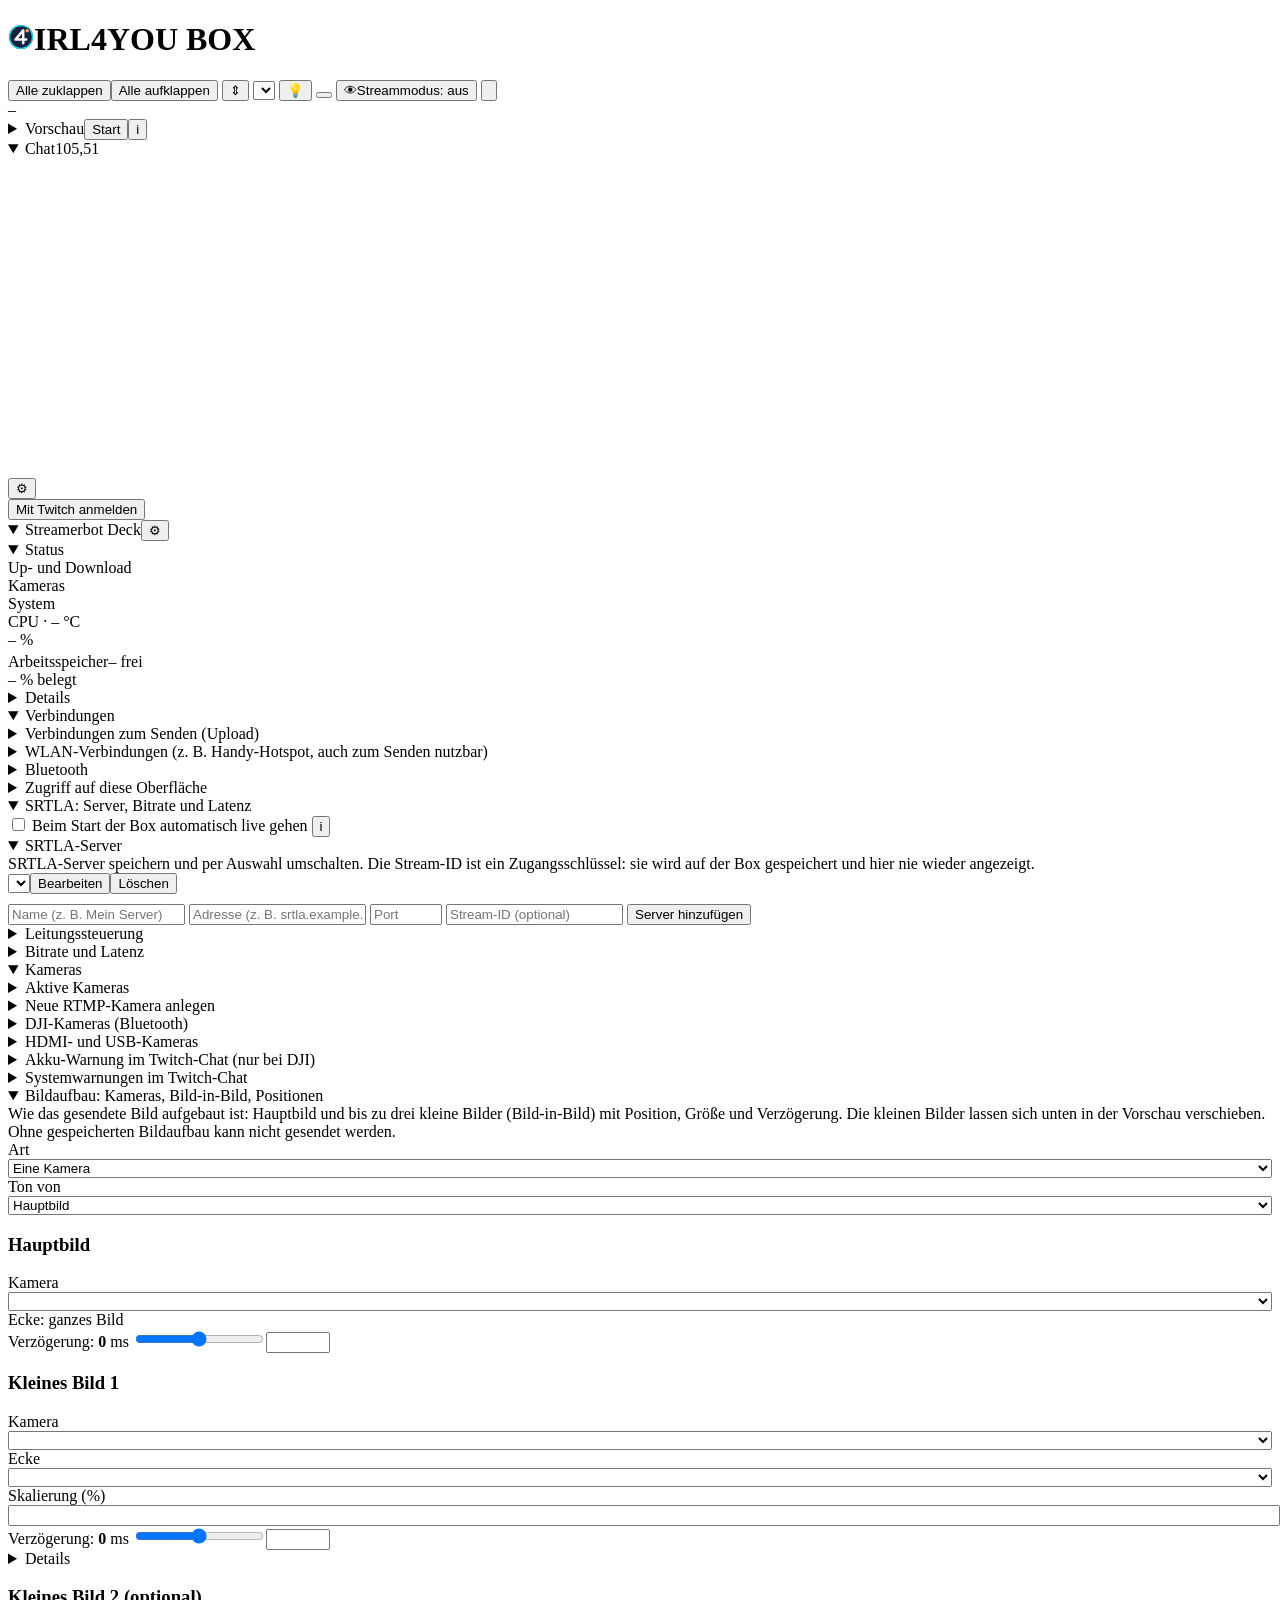
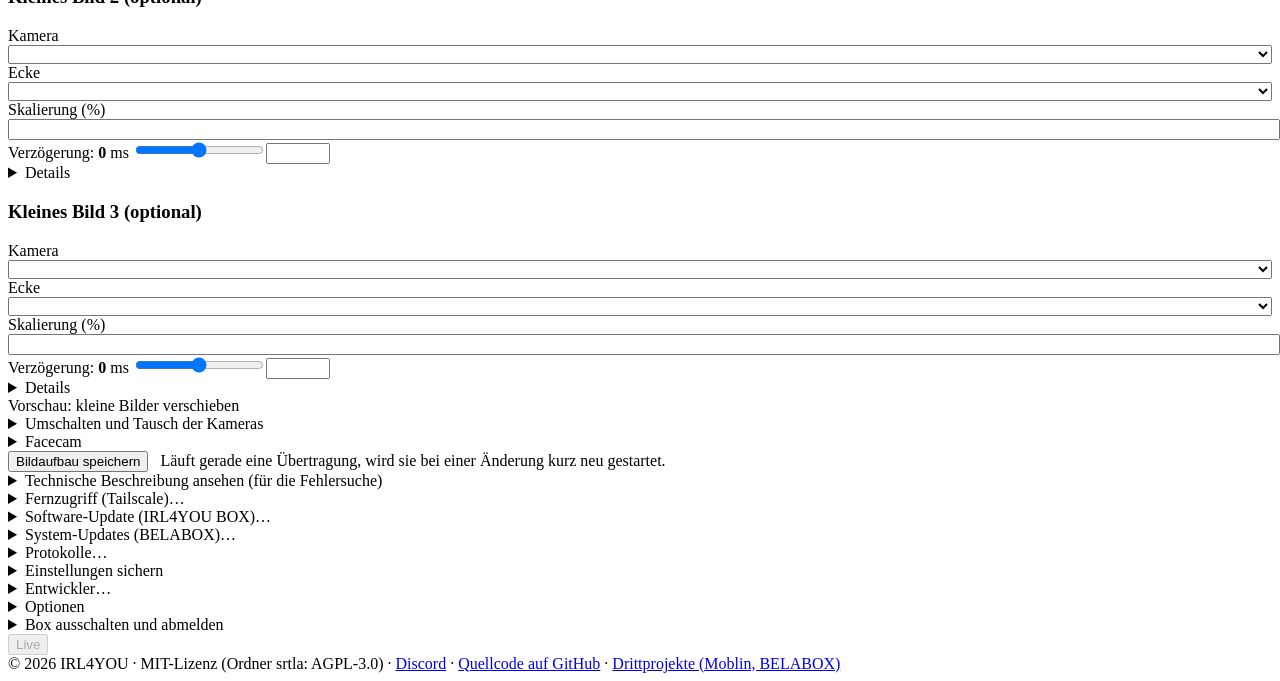
==== pipbox/web/index.html @ 5145de73 "0.1.23: Ausgabe bleibt bei Kameraausfall nicht stehen (Füllbild dauernd), Verpixeln per Chat und Mik" ====
<!doctype html>
<html lang="de">
<head>
<meta charset="utf-8">
<meta name="viewport" content="width=device-width, initial-scale=1">
<meta name="color-scheme" content="dark light">
<script src="/i18n.js"></script>
<script>try{var t=localStorage.getItem("pb_theme"),d=localStorage.getItem("pb_design"),e=document.documentElement;if(d==="klar"||d==="kompakt"||d==="kompakt-std"||d==="kontrast"||d==="cockpit"||d==="mischpult")e.setAttribute("data-design",d);else d="";if(t==="light"||t==="dark")e.setAttribute("data-theme",t);else if(d==="klar")e.setAttribute("data-theme","light")}catch(e){}</script>
<title>IRL4YOU BOX</title>
<link rel="stylesheet" href="/app.css?v=__V__">
<link rel="stylesheet" href="/chat.css">
</head>
<body>
<header><h1 class="hl" aria-label="IRL4YOU BOX"><span class="hlogo"><svg viewBox="0 0 1024 1024" width="26" height="26" aria-hidden="true" focusable="false"><defs><mask id="hl4m"><rect width="1024" height="1024" fill="#fff"/><circle cx="757" cy="267" r="102" fill="#000"/></mask></defs><circle cx="512" cy="512" r="472" fill="#12213c"/><circle cx="512" cy="512" r="448" fill="none" stroke="#1cdaf5" stroke-width="48" mask="url(#hl4m)"/><path d="M599 252 295 612H715M599 252V757" fill="none" stroke="#f8fafc" stroke-width="100" stroke-linecap="round" stroke-linejoin="round"/><circle cx="757" cy="267" r="72" fill="#ffa14f"/></svg></span><span class="htxt">IRL4YOU BOX</span></h1><span class="hdr"><span id="hdr_sig"></span><button type="button" id="hdr_upd" class="updbtn" hidden aria-label="Neue Version verfügbar, zum Software-Update" title="Neue Version verfügbar"><span class="dot wait"></span><span class="u1">Update </span>Oberfläche</button><button type="button" id="hdr_sys" class="updbtn" hidden aria-label="Systemupdates verfügbar, zu den Systemupdates" title="Systemupdates verfügbar"><span class="dot wait"></span><span class="u1">Update </span>System</button>
  <span class="foldd"><button type="button" class="sec small" id="fold_all">Alle zuklappen</button><button type="button" class="sec small" id="unfold_all">Alle aufklappen</button></span>
  <button type="button" class="sec small foldm" id="fold_toggle" title="Alle Karten zu- oder aufklappen" aria-label="Alle Karten zu- oder aufklappen">⇕</button> <select id="lang_sel" data-lang translate="no" class="sec small" aria-label="Language" title="Language"></select> <button type="button" class="sec small" id="pb_awake" aria-pressed="false" title="Bildschirm anlassen" aria-label="Bildschirm anlassen">💡</button> <button type="button" class="sec small" id="theme_btn" aria-label="Hell oder dunkel" title="Hell oder dunkel"></button> <button type="button" class="sec small" id="sm_btn" title="Streammodus: blendet Adressen, Namen und Protokolle aus, z. B. wenn der Bildschirm gefilmt wird" aria-label="Streammodus"><span class="smic">👁</span><span class="smtx">Streammodus: aus</span></button> <button type="button" id="hdr_live" class="livebtn" hidden aria-label="Sendung starten oder beenden">Live</button><button type="button" id="hdr_more" class="sec small" aria-expanded="false" aria-label="Weitere Knöpfe ein- oder ausklappen" title="Weitere Knöpfe ein- oder ausklappen"><svg viewBox="0 0 24 24" aria-hidden="true"><path d="M15 6l-6 6 6 6"/></svg></button></span></header>
<main>
    <section class="card wide" id="livecard" aria-label="Live">
    <div id="livebox">
      <div class="row liverow" style="justify-content:flex-start"><span class="big" id="livestate">–</span><span id="liveup" class="liveup" hidden title="Gesamter Upload über die gewählten Netze"></span><span id="liveserver" class="muted livesrv"></span><span id="livetemp" class="livetemp" hidden title="Temperatur der Box (Prozessor)"></span><button type="button" id="ampel" class="ampel" hidden aria-expanded="false" aria-controls="ampel_txt"><span class="ampeldot"></span><span id="ampel_lbl"></span></button></div>
      <div id="ampel_txt" class="ph ampeltxt" role="status" hidden></div>
      <div id="swapbar" hidden><div class="sech" style="margin:12px 0 6px">Hauptbild</div><div class="seg" id="swapbtns" role="group" aria-label="Hauptbild wählen"></div>
</div>
      <div id="livewhy" class="ph"></div>
      <div id="livehint" class="pending" hidden><span>Live geht erst, wenn der Bildaufbau fertig ist: Hauptkamera wählen und „Bildaufbau speichern“.</span><button type="button" id="live_topipe" class="warnbtn">Zum Bildaufbau</button></div>
      <div id="srvhint" class="pending" hidden><span>Live geht erst, wenn ein SRTLA-Server eingetragen ist: Server hinzufügen und auswählen.</span><button type="button" id="live_tosrv" class="warnbtn">Zum SRTLA-Server</button></div>
      <div id="nethint" class="pending" hidden><span>Zwei Verbindungen nutzen denselben Adressbereich bei verschiedenen Geräten (zum Beispiel zwei Modems oder Hotspots mit 192.168.8.x): Das führt zu Adresskonflikten, und Kameras können ausfallen. Bitte eine davon trennen:</span> <b id="nethint_cards"></b></div>
      <div id="livepending" class="pending" hidden><span id="livepending_t"></span> <button type="button" id="live_restart" class="warnbtn">Stream neu starten</button><button type="button" id="live_ignore" class="sec">Später</button></div>
      <div id="liveerr" class="err"></div>
      <div id="livehealth" class="livehealth"></div>
    </div>
  </section>

  <details class="card wide" id="c_prev"><summary><span class="sumh">Vorschau</span><span class="prevctl"><button type="button" id="prev_set" class="sec small prevset" hidden aria-label="Einstellung zeigen" aria-expanded="false">⚙</button><button type="button" id="prev_btn" class="sec small">Start</button><button type="button" class="helpbtn" id="prev_help_btn" aria-label="Erklärung zeigen" aria-expanded="false">i</button></span></summary>
    <div id="prev_help" class="ph" hidden>Zeigt das fertig gemischte Bild so, wie es gerade gesendet wird, in kleiner Auflösung: also auch, wohin die Kameras gerade zeigen und wie die Bilder angeordnet sind. Es sind 30 Bilder pro Sekunde in 640 × 360 als Video, rund 1,7 Mbit/s zum Browser, über das Netz, in dem er angemeldet ist. Die Vorschau endet nach 10 Minuten, beim Zuklappen der Karte, beim Schließen der Seite und wenn die Sendung endet. Sie kostet die Box etwa die Hälfte eines der vier kleinen Prozessorkerne, solange sie läuft; die Sendung selbst bleibt unberührt. Mit dem Häkchen darunter entfällt die Grenze von 10 Minuten: Die Vorschau startet dann in diesem Browser von selbst wieder, sobald die Seite sichtbar ist und die Box sendet.</div>
    <label class="prevkeep"><input type="checkbox" id="prev_always"> Mir ist bewusst, dass die Vorschau Rechenleistung kostet. Ich möchte sie in diesem Browser dauerhaft eingeschaltet lassen.</label>
    <div id="pa_box">
      <div class="autolbl" id="pa_lbl"><label class="chk" id="pa_row"><input type="checkbox" id="pa_ext"> Vorschau auch von außen erlauben (verbraucht Upload)</label> <button type="button" class="helpbtn" id="pa_help_btn" aria-label="Erklärung zeigen" aria-expanded="false">i</button></div>
      <div class="ph" id="pa_help" hidden>Jede Vorschau braucht rund 1,7 Mbit/s Upload, den die Sendung braucht. Von außen (Tailscale, öffentlicher Link) ist die Vorschau deshalb aus. Mit dem Haken geht sie von außen nur klein (320 Pixel, 10 Bilder pro Sekunde, etwa 0,3 Mbit/s) und für einen Zuschauer zugleich. Im Heimnetz und im WLAN der Box bleibt alles wie es ist.</div>
      <div id="pa_err" class="err"></div>
    </div>
    <div id="prev_msg" class="ph" role="status"></div>
    <div class="actions" style="margin:6px 0 0"><button type="button" id="prev_live" class="livebtn" hidden>Live gehen</button></div>
    <div id="prev_box" hidden><video id="prev_vid" muted playsinline autoplay hidden aria-label="Vorschau des Sendebilds"></video><img id="prev_img" alt="Vorschau des Sendebilds" hidden></div>
  </details>

  <details class="card wide" id="c_chat" open><summary><span class="sumh">Chat</span><span id="net_sig" class="sig" role="img" aria-label="Verbindung: keine Messung" title="Verbindung: keine Messung"><i class="sigdot"></i><span class="sgs" aria-hidden="true"><span id="sg_max">10</span><span id="sg_mid">5,5</span><span id="sg_min">1</span></span><svg viewBox="0 0 80 20" preserveAspectRatio="none" aria-hidden="true"><path class="sg" d="M0 1H80M0 10H80M0 19H80"></path><polyline id="net_line" points=""></polyline></svg><span id="sg_val" class="sgv"></span></span><span id="cam_dots" class="camdots" role="img"></span><button type="button" id="chat_opt" class="sec small chatoptbtn" aria-expanded="false" title="Konto und Ansicht des Chats" aria-label="Konto und Ansicht des Chats">⚙</button></summary>
    <div class="twacc twch" id="tw_chrow" hidden><label class="muted" for="tw_ch_in">Kanal (Konto, auf dem gestreamt wird)</label><input id="tw_ch_in" maxlength="25" autocomplete="off" autocapitalize="off" spellcheck="false"><button type="button" id="tw_ch_save" class="sec small">Speichern</button><span id="tw_ch_t" class="muted"></span></div>
    <div class="twacc" id="tw_accrow"><span id="tw_acc_t" class="muted"></span><button type="button" id="tw_acc_go" class="sec small">Mit Twitch anmelden</button><button type="button" id="tw_acc_asmod" class="sec small" hidden>Als Moderator anmelden</button><button type="button" id="tw_acc_owner" class="sec small" hidden>Ich bin der Streamer</button></div>
    <div id="chat_optbox" class="chatopts" hidden>
      <div class="accrow twch" id="tw_chrow2"><label class="muted" for="tw_ch2_in">Kanal (Konto, auf dem gestreamt wird)</label><input id="tw_ch2_in" maxlength="25" autocomplete="off" autocapitalize="off" spellcheck="false"><button type="button" id="tw_ch2_save" class="sec small">Speichern</button></div>
      <div class="accrow" id="tw_accpanel" hidden><span id="tw_acc_t2" class="muted" translate="no"></span><span id="tw_acc_ev_on" class="muted" hidden>Ereignisse an</span><button type="button" id="tw_acc_mod" class="sec small" hidden>Moderation einschalten</button><button type="button" id="tw_acc_modoff" class="sec small" hidden>Moderation ausschalten</button><button type="button" id="tw_acc_ev" class="sec small" hidden>Ereignisse einschalten</button><button type="button" id="tw_acc_out" class="sec small">Abmelden</button></div>
      <label><input type="checkbox" data-opt="ts" checked> Uhrzeit</label>
      <label><input type="checkbox" data-opt="badge" checked> Abzeichen</label>
      <label><input type="checkbox" data-opt="emote" checked> Emotes als Bild</label>
      <label><input type="checkbox" data-opt="line" checked> Trennlinien</label>
      <label><input type="checkbox" data-opt="sig"> Signal bei Ereignissen</label>
      <label>Schrift <select data-opt="size"><option value="s">klein</option><option value="m" selected>normal</option><option value="l">groß</option></select></label>
    </div>
    <div id="tw_acc_code" class="twcode" hidden>
      <div id="tw_qr"></div>
      <div class="twcode_txt"><div class="twcode_big" id="tw_code" translate="no"></div><a id="tw_link" href="#" target="_blank" rel="noopener">twitch.tv/activate</a>
        <div><button type="button" id="tw_acc_cancel" class="sec small">Abbrechen</button></div></div>
    </div>
    <div id="chat_msg" class="muted" hidden></div>
    <div class="chatwrap"><div id="chat_box" class="chatbox" role="log" aria-live="polite" tabindex="0"></div><button type="button" id="chat_evchip" class="evchip" hidden>Neues Ereignis ↓</button></div>
    <form id="chat_form" class="chatform" hidden autocomplete="off"><input id="chat_in" maxlength="450" placeholder="Nachricht schreiben" aria-label="Nachricht schreiben"><button type="submit" id="chat_send">Senden</button></form>
    <div id="chat_err" class="err"></div>
    <div id="chat_toast" class="chattoast" role="status" hidden><span id="chat_toast_t"></span> <button type="button" id="chat_undo" class="sec small" hidden>Rückgängig</button></div>
  </details>

  <details class="card wide" id="c_deck" open><summary><span class="sumh">Streamerbot Deck</span><button type="button" id="deck_opt" class="sec small chatoptbtn" aria-expanded="false" title="Adresse des Decks" aria-label="Adresse des Decks">⚙</button></summary> <div id="deck_optbox" class="chatopts" hidden> <div class="accrow"><label class="muted" for="deck_in">Adresse des Streamer.bot-Decks</label><input id="deck_in" type="url" maxlength="500" autocomplete="off" autocapitalize="off" spellcheck="false" placeholder="https://streamer.bot/decks/…" style="max-width:none;flex:1 1 260px"></div> <div class="accrow"><label class="muted" for="deck_w">Größe für Desktop und Tablet in Pixel (Breite × Höhe)</label><input id="deck_w" type="number" inputmode="numeric" min="200" max="4000" step="10" style="max-width:90px"> × <input id="deck_h" type="number" inputmode="numeric" min="320" max="4000" step="10" style="max-width:90px"></div> <div class="accrow"><label class="muted" for="deck_mw">Größe für Mobil in Pixel (Breite × Höhe)</label><input id="deck_mw" type="number" inputmode="numeric" min="200" max="4000" step="10" style="max-width:90px"> × <input id="deck_mh" type="number" inputmode="numeric" min="320" max="4000" step="10" style="max-width:90px"><button type="button" id="deck_save" class="sec small">Speichern</button></div> <div class="muted">Adresse und Größen sind auf der Box gespeichert und gelten für alle Geräte. Das Deck wird in der Größe der jeweiligen Ansicht gezeigt und auf schmalen Bildschirmen passend verkleinert. Die Höhe muss für das Auswahlfeld der Seiten reichen (mindestens 320). Leere Adresse speichern entfernt das Deck.</div> </div> <div id="deck_msg" class="muted" hidden></div> <div id="deck_wrap" class="chatwrap deckwrap"></div> </details>

  <details class="card wide" id="c_status" open><summary><span class="sumh">Status</span></summary>
    <div id="alerts"></div>
    <div class="statgrid">
      <div class="statbox"><div class="sech">Up- und Download</div><div id="net"></div></div>
      <div class="statbox"><div id="camlights"><div class="sech">Kameras</div></div></div>
      <div class="statbox"><div class="sech">System</div>
    <div class="row" style="padding-bottom:0"><span class="muted">CPU</span><span class="muted"><span id="cpumax"></span> · <span id="temp">–</span> °C</span></div>
    <div class="row" style="padding-top:0"><span class="big"><span id="cpu">–</span><span class="unit"> %</span></span></div>
    <div class="bar"><i id="cpubar" style="width:0"></i></div>
    <div class="muted" id="fanline" hidden title="Ansteuerung des Lüfters, keine gemessene Drehzahl (die Box hat keinen Drehzahlanschluss am Lüfter)">Lüfter: <span id="fan">–</span> % (Ansteuerung)</div>
    <div class="row" style="margin-top:4px;padding-bottom:0"><span class="muted">Arbeitsspeicher</span><span class="muted"><span id="memfree">–</span> frei</span></div>
    <div class="row" style="padding-top:0"><span class="big"><span id="mem">–</span><span class="unit"> % belegt</span></span></div>
    <div class="bar"><i id="membar" style="width:0"></i></div>
  </div>
    </div>
    <details class="dsec" id="statdet"><summary>Details</summary>
      <div class="statgrid">
        <div class="statbox"><div class="sech">Senden</div><div id="det_send"></div></div>
        <div class="statbox"><div class="sech">Prozessor</div><div id="det_cpu"></div></div>
        <div class="statbox"><div class="sech">Temperaturen</div><div id="det_temp"></div></div>
        <div class="statbox"><div class="sech">Speicherplatz</div><div id="det_disk"></div></div>
      </div>
    </details>
  </details>

  <details class="card wide" id="netcard" open><summary><span class="sumh">Verbindungen</span></summary>
    <details class="subsec" id="net_up"><summary>Verbindungen zum Senden (Upload)</summary>
    <div class="ph" style="margin-top:0">Die Box sendet gleichzeitig über alle Netze mit Häkchen (Bonding). Das Häkchen wird sofort gespeichert und wirkt auch während der Sendung nach wenigen Sekunden. Das Kameranetz darf mitgenutzt werden.</div>
    <div id="b_ups"></div>
<div id="neterr" class="err"></div>
    <div id="upinfo" class="ph"></div>
    </details>
    <details class="subsec" id="net_wifi"><summary>WLAN-Verbindungen (z. B. Handy-Hotspot, auch zum Senden nutzbar)</summary><div class="sens"><div id="wificard">
    <div class="ph" style="margin-top:0">Verbindet die Box mit einem WLAN, zum Beispiel dem Hotspot eines Handys. Danach in der Zeile der WLAN-Karte „Zum Senden verwenden“ ankreuzen (wird sofort gespeichert). Das Passwort wird nur an das Netzwerk-Programm der Box übergeben und nicht gespeichert.</div>
    <div id="wifidev"></div>
    <div id="hsmsg" class="ph" style="margin:6px 0" role="status"></div>
    <div class="wform">
      <label class="muted">WLAN-Karte<select id="w_if"></select></label>
      <label class="muted">Netzname (SSID)<input id="w_ssid" maxlength="32" autocomplete="off"></label>
      <label class="muted">Passwort<input id="w_pw" type="password" maxlength="64" autocomplete="new-password" placeholder="leer bei offenem Netz"></label>
    </div>
    <label class="muted" style="display:block;margin:8px 0"><input type="checkbox" id="w_hidden"> verstecktes Netz (Name wird nicht ausgesendet)</label>
    <div class="actions"><button id="w_scan" type="button" class="sec">Netze suchen</button> <button id="w_connect" type="button">Verbinden</button> <button id="w_disc" type="button" class="sec">Trennen</button></div>
    <div id="wifidriver" class="ph" style="margin:8px 0" role="status"></div>
    <div id="wifimsg" class="ph" style="margin:8px 0" role="status"></div>
    <div id="wifinets" class="ph"></div>
    <div id="wifisaved" class="ph"></div>
  </div></div>
    </details>
    <details class="subsec" id="net_bt"><summary>Bluetooth</summary>
    <div class="ph" style="margin-top:0">Die Bluetooth-Sticks dieser Box. Steht ein Stick als nicht nutzbar da, fehlt ihm der Treiber oder er wird nicht unterstützt.</div>
    <div id="btcard"><div class="ph">Wird geladen …</div></div>
    <div id="btdrvprog" class="prog" hidden><div class="bar"><i></i></div><div class="progline"><span><b class="progpct"></b> <span class="progtxt"></span></span><span class="progel muted"></span></div></div>
    <div id="btdrvmsg" class="ph" role="status"></div>
    <div class="actions"><button id="btdrv_go" type="button" disabled>Treiber jetzt einrichten</button></div>
    <div class="ph" data-hlp>Baut und lädt den Bluetooth-Treiber für Sticks, die der Kernel nicht kennt (zum Beispiel TP-Link UB500 oder UGREEN BT6.0). Das dauert einige Minuten, Bluetooth fehlt dabei kurz. Während einer Übertragung wartet die Box damit bis zum Ende. Auf der ROCK 5B Plus richtet der Knopf außerdem den Bluetooth-Chip des Boards ein, wenn er noch nicht läuft.</div>
    <div class="sech">Handyverbindungen</div>
    <div class="ph" data-hlp>Zeigt den Akkustand gekoppelter Handys. Die Box fragt alle 10 Minuten kurz nach und trennt danach wieder, es gibt keine Dauerverbindung. Android meldet den Akku in Schritten von 20 %, ein iPhone in Schritten von etwa 10 %. Das Handy muss in der Nähe sein und Bluetooth an haben.</div>
    <div id="phonecard"></div>
    <div class="actions"><button id="ph_pair" type="button">Handy koppeln</button></div>
    <div id="ph_msg" class="ph"></div>
    <div class="sech">Controller</div>
    <div class="ph" data-hlp>Bluetooth-Controller mit Tasten, zum Beispiel ein Mini-Tastenfeld oder ein Gamepad. Controller einschalten, in den Kopplungsmodus bringen, nah an die Box legen und suchen. Funktionen für die Tasten folgen später.</div>
    <div id="ctrlcard"></div>
    <div class="actions"><button id="ct_scan" type="button">Nach Controllern suchen</button> <label class="chk"><input type="checkbox" id="ct_all"> Alle Geräte zeigen</label></div>
    <div id="ctrlfound"></div>
    <div id="ct_msg" class="ph"></div>
    </details>
    <details class="subsec" id="net_ua"><summary>Zugriff auf diese Oberfläche</summary>
    <label class="chk"><input type="checkbox" id="ua_block"> Über fremde WLANs sperren</label>
    <div class="ph" data-hlp>Die Oberfläche ist unverschlüsselt (HTTP). In einem WLAN, in dem die Box nur Gast ist (Hotel, Handy-Hotspot, fremdes Netz), kann dort jeder mitlesen. Ist der Schalter an, antwortet die Box in solchen WLANs nicht. Erreichbar bleiben Ethernet, der Hotspot der Box, USB und Tailscale (HTTPS). Wer sich aussperrt, schaltet den Schalter über Ethernet oder Tailscale wieder aus.</div>
    <div id="ua_info" class="ph"></div>
    <div id="ua_err" class="err"></div>
    </details>
  </details>

  <details class="card wide" id="srtlacard" open><summary><span class="sumh">SRTLA: Server, Bitrate und Latenz</span><span class="lockhint" id="srtlalock" hidden> · Streammodus ist an</span></summary>
    <div class="autolbl"><label><input type="checkbox" id="auto_on"> Beim Start der Box automatisch live gehen</label> <button type="button" class="helpbtn" id="auto_help_btn" aria-label="Erklärung zeigen" aria-expanded="false">i</button></div>
    <div id="auto_help" class="ph" hidden>Gilt nur nach dem Hochfahren der Box, einmal pro Start: Sobald eine Kamera sendet (die Box wartet bis zu 10 Minuten darauf), geht sie von selbst live. „Live beenden“ bricht die Automatik für diesen Start ab. Verbraucht Mobilfunkdaten.</div>
    <div id="autostatus" class="ph" hidden></div>
    <details class="subsec" id="srt_srv" open><summary>SRTLA-Server</summary>
    <div class="ph" style="margin-top:0">SRTLA-Server speichern und per Auswahl umschalten. Die Stream-ID ist ein Zugangsschlüssel: sie wird auf der Box gespeichert und hier nie wieder angezeigt.</div>
    <div class="srvrow"><select id="srv_sel"></select><button id="srv_edit" type="button" class="sec">Bearbeiten</button><button id="srv_del" type="button" class="sec">Löschen</button></div>
    <form id="srvform" class="add" style="margin-top:10px">
      <input id="s_name" placeholder="Name (z. B. Mein Server)" maxlength="40" required>
      <input id="s_host" placeholder="Adresse (z. B. srtla.example.de)" maxlength="253" required autocomplete="off">
      <input id="s_port" placeholder="Port" type="number" min="1" max="65535" required>
      <span class="sidrow"><input id="s_sid" type="password" placeholder="Stream-ID (optional)" maxlength="512" autocomplete="new-password"><button type="button" id="s_sid_show" class="sec" hidden>Anzeigen</button></span>
      <button type="submit" id="srv_save">Server hinzufügen</button>
      <button type="button" id="srv_cancel" class="sec" hidden>Abbrechen</button>
    </form>
    </details>
    <details class="subsec" id="srt_lines"><summary>Leitungssteuerung</summary>
      <div class="sech" style="margin-top:6px">Verteilung der Netze</div>
      <label class="muted" style="display:block">Verteilung auf die Netze
        <select id="b_spread" style="width:100%;max-width:560px;margin-top:4px"><option value="best">Beste Leitung bevorzugen, andere als Reserve (empfohlen, stabiler)</option><option value="all">Alle Leitungen gleichzeitig nutzen (auch langsamere)</option></select></label>
      <div class="actions"><button id="b_save_spread" type="button">Verteilung speichern</button></div>
    </details>
    <details class="subsec" id="srt_rate"><summary>Bitrate und Latenz</summary>
      <div class="add" style="margin-top:6px">
        <label class="muted">Mindestbitrate (kbit/s)<input id="b_min" type="number" min="100" max="19999" step="50" style="width:100%"></label>
        <label class="muted">Höchstbitrate (kbit/s)<input id="b_max" type="number" min="200" max="20000" step="100" style="width:100%"></label>
        <label class="muted">Latenz (ms)<input id="b_lat" type="number" min="100" max="10000" step="100" style="width:100%"></label>
      </div>
      <div class="actions"><button id="b_save" type="button">Bitrate und Latenz speichern</button></div>
    </details>
<div id="srtlaerr" class="err"></div>
    <div id="srtlainfo" class="ph"></div>
  </details>

  <details class="card wide" id="c_cams" open><summary><span class="sumh">Kameras</span></summary>
    <details class="subsec" id="rtmp_sec"><summary>Aktive Kameras</summary>
    <div id="cams"></div>
    <div class="ph" data-hlp>Die Kamera sendet an die angezeigte RTMP-Adresse. Die Adresse gilt für die Verbindung der Kamera: je Kamera hier in der Zeile wählbar (DJI-Kameras in ihrer eigenen Karte), sonst für die Hauptverbindung, die Sie darunter bei „Hauptverbindung“ gewählt haben.</div>
    <div class="sech">Hauptverbindung</div>
    <div class="ph" style="margin-top:0">Gilt für die angezeigte RTMP-Adresse jeder Kamera ohne eigene Verbindung (Handy, Drohne, DJI-Kamera und so weiter). Eine andere Verbindung wählt man je Kamera in der Liste „Aktive Kameras“ oben; jede DJI-Kamera wählt sie unten in ihrer eigenen Karte.</div>
    <div class="add" style="margin-bottom:6px"><select id="netsel"></select></div>
    <div id="netinfo" class="ph"></div>
    </details>
    <details class="subsec" id="rtmp_new"><summary>Neue RTMP-Kamera anlegen</summary>
    <form id="addcam" class="add">
      <input id="f_name" placeholder="Name, z. B. Hauptkamera" maxlength="40" required>
      <input id="f_key" placeholder="Schlüssel (leer = automatisch)" maxlength="32">
      <button type="submit">Kamera hinzufügen</button>
    </form>
    <div class="qrline" id="qrnew"><select id="qrn_app" aria-label="App"></select> <button type="button" class="sec" id="qrn_go" style="padding:2px 8px;font-size:12px">QR-Code erzeugen</button> <button type="button" class="helpbtn" id="qrn_help" aria-label="Erklärung zeigen" aria-expanded="false">i</button></div>
    <div class="ph" id="qrn_help_txt" hidden>IRL Pro und Moblin: den Code mit der Kamera-App des Handys scannen und den Link öffnen. GoPro: zuerst den Hotspot der Box einrichten und die GoPro damit verbinden (GoPro-App), dann bei Labs-Firmware die Codes 1, 2, 3 nacheinander vor die Kamera halten. Das Handy oder die GoPro muss die Box erreichen. Der Code enthält den Kamera-Schlüssel.</div>
    <div id="qrn_out"></div>
    <div id="formerr" class="err"></div>
    </details>
    <details class="subsec" id="dji_sec"><summary>DJI-Kameras (Bluetooth)</summary><div id="djicard">
    <div id="djinote" class="muted"></div>
    <div id="djiadapt" class="ph"></div>
    <div id="djicams"></div>
    <div class="actions"><button id="d_scan" type="button">Nach DJI-Kameras suchen</button><span id="djiscanning" class="muted" hidden></span></div>
    <div id="djiscan"></div>
    <div class="ph" data-hlp>Kamera einschalten und wach halten, Kopplung an der Kamera bestätigen. Sie tritt dem gewählten WLAN bei und streamt zu dieser Box. Unterstützt: Osmo Action 3, 4, 5 Pro, 6 und Osmo Pocket 3, 4 und 4 Pro. Welche Kamera Hauptbild oder Bild-in-Bild ist, wählen Sie in der Karte „Bildaufbau“.</div>
    <div id="djierr" class="err"></div>
  </div>
  </details>
  <details class="subsec" id="hdmi_sec"><summary>HDMI- und USB-Kameras</summary><div id="hdmicard">
    <details class="dcam" id="hdmi_cam" open>
      <summary><span class="dname" id="hdmi_name">HDMI-Eingang</span><span class="dright"><span class="dstate" id="hdmi_state"></span></span></summary>
      <div class="dbody">
        <label class="f">Quelle<select id="hdmi_source"><option value="hdmi">HDMI-Eingang</option><option value="usb">USB-Webcam</option></select></label>
        <div class="dsub muted" id="hdmi_signal"></div>
        <label class="chk"><input type="checkbox" id="hdmi_on"> Als Kamera senden</label>
        <details class="dsec" id="hdmi_vsec"><summary>Bild und Ton <span class="muted" id="hdmi_vsum"></span></summary>
          <div class="dgrid">
            <label class="f">Bildrate<select id="hdmi_fps"><option value="30">30 fps</option><option value="25">25 fps</option></select></label>
            <label class="f">Bitrate (Mbit/s)<input id="hdmi_br" type="number" min="1" max="20" step="0.5"></label>
            <label class="f">Ton<select id="hdmi_audio"><option value="hdmi">HDMI-Ton</option><option value="none">ohne Ton</option></select></label>
            <label class="f" id="hdmi_fmtrow">Bildformat<select id="hdmi_fmt"><option value="auto">Automatisch (MJPEG zuerst)</option><option value="mjpeg">MJPEG (die Box kodiert mit der Bitrate neu)</option><option value="h264">H.264 (Strom der Kamera)</option></select></label>
          </div>
          <div class="actions"><button id="hdmi_save" type="button">Speichern</button></div>
        </details>
        <div id="hdmi_err" class="err"></div>
      </div>
    </details>
    <div class="ph" data-hlp>Das Bild wird in der Box zu einer normalen Kamera („HDMI“ oder „USB-Kamera“) und steht dann in „Bildaufbau“ wie alle anderen. USB-Webcam: eine Kamera, die sich als Webcam (UVC) meldet, zum Beispiel eine Action-Kamera im Webcam-Modus; die Box probiert die Bildformate selbst durch. Ungeprüft mit echter Hardware.</div>
  </div>
  </details>
  <details class="subsec" id="tw_sec"><summary>Akku-Warnung im Twitch-Chat (nur bei DJI) <span class="muted" id="tw_sum"></span></summary>
    <label class="chk"><input type="checkbox" id="tw_on"> Einschalten</label> <span class="muted" id="tw_acc2"></span>
    <div class="twbot" id="twb_row"><span class="muted" id="twb_t"></span><button type="button" id="twb_go" class="sec small">Bot-Konto anmelden</button><button type="button" id="twb_cancel" class="sec small" hidden>Abbrechen</button><button type="button" id="twb_out" class="sec small" hidden>Bot abmelden</button></div>
    <div id="twb_code" class="twcode" hidden><div class="twcode_txt"><div class="twcode_big" id="twb_big" translate="no"></div><a id="twb_link" href="#" target="_blank" rel="noopener">twitch.tv/activate</a></div></div>
    <div class="ph" data-hlp>Ein zweites Twitch-Konto (Bot) schreibt die Meldung, wenn du es anmeldest. Ohne Bot schreibt dein Hauptkonto. Beim Anmelden bei Twitch das Bot-Konto wählen, am besten in einem privaten Browserfenster. Ist der Chat nur für Follower oder Abonnenten, muss der Bot Moderator oder VIP sein.</div>
    <div id="tw_adv_box">
    <div class="twgrid">
      <label class="f sens">Kanal (Konto, auf dem gestreamt wird)<input id="tw_channel" maxlength="25" autocomplete="off" autocapitalize="off" spellcheck="false"></label>
      <label class="f sens" id="tw_login_l">Bot-Konto (Name)<input id="tw_login" maxlength="25" autocomplete="off" autocapitalize="off" spellcheck="false"></label>
      <label class="f" id="tw_token_l">Token des Bot-Kontos<input id="tw_token" type="password" maxlength="120" autocomplete="new-password"></label>
    </div>
    <div class="ph" data-hlp id="tw_manual_hint">Token mit dem Recht „chat:edit“, wie bei NOALBS. Er muss zum Bot-Konto gehören. Einfacher: im Bereich „Chat“ mit Twitch anmelden.</div>
    </div>
    <div class="twrow">
      <label class="f">Warnen bei (%)<input id="tw_thr" type="number" min="1" max="50" step="1"></label>
      <label class="f grow">Nachricht ({Kamera} und {Prozent} werden ersetzt)<input id="tw_msg" maxlength="300" autocomplete="off"></label>
    </div>
    <label class="chk"><input type="checkbox" id="tw_live"> Nur während der Sendung</label>
    <div class="actions"><button id="tw_save" type="button">Speichern</button><button id="tw_test" type="button" class="sec" disabled>Testnachricht senden</button></div>
    <div id="tw_status" class="ph" role="status"></div>
    <div id="tw_err" class="err"></div>
  </details>
  <details class="subsec" id="sa_sec"><summary>Systemwarnungen im Twitch-Chat <span class="muted" id="sa_sum"></span></summary>
    <label class="chk"><input type="checkbox" id="sa_on"> Einschalten</label>
    <div class="sarows">
      <label class="chk"><input type="checkbox" id="sa_t_on"> Temperatur ab <input id="sa_t" type="number" min="40" max="100" step="1" aria-label="Temperatur in Grad"> °C</label>
      <label class="chk"><input type="checkbox" id="sa_c_on"> CPU-Last ab <input id="sa_c" type="number" min="20" max="100" step="1" aria-label="CPU-Last in Prozent"> %</label>
      <label class="chk"><input type="checkbox" id="sa_r_on"> RAM ab <input id="sa_r" type="number" min="20" max="100" step="1" aria-label="Arbeitsspeicher in Prozent"> %</label>
      <label class="chk"><input type="checkbox" id="sa_f_on"> Kamera unter 20 fps</label>
    </div>
    <div class="sarows">
      <label class="sacd">Pause <input id="sa_cd" type="number" min="1" max="120" step="1" aria-label="Pause in Minuten"> Min.</label>
      <label class="chk"><input type="checkbox" id="sa_rec"> „Wieder normal“ melden</label>
      <label class="chk"><input type="checkbox" id="sa_live"> Nur während der Sendung</label>
    </div>
    <div class="sech sagrp" style="margin:12px 0 4px">Chat-Befehle (Streamer und Moderatoren)</div>
    <div class="sarows">
      <label class="chk"><input type="checkbox" id="sa_cmdt"> „!temp“ nennt die Temperatur</label>
      <label class="chk"><input type="checkbox" id="sa_cmds"> „!status“ nennt die Ampel</label>
      <label class="chk"><input type="checkbox" id="sa_cmdv"> auch VIPs</label>
    </div>
    <details class="subsec" id="sa_txt"><summary>Texte</summary>
      <div class="sech" style="margin:6px 0 4px">Systemwarnung</div>
      <div class="twrow">
        <label class="f grow">Warnung ({Name}, {Wert} und {Grenze} werden ersetzt)<input id="sa_msg_a" maxlength="300" autocomplete="off"></label>
        <label class="f grow">Wieder normal<input id="sa_msg_o" maxlength="300" autocomplete="off"></label>
        <label class="f grow">Kamera unter 20 fps<input id="sa_msg_f" maxlength="300" autocomplete="off"></label>
      </div>
      <div class="sech" style="margin:10px 0 4px">Chat-Befehl „!temp“</div>
      <div class="twrow">
        <label class="f grow">Antwort ({Wert} wird ersetzt)<input id="sa_msg_t" maxlength="300" autocomplete="off"></label>
      </div>
      <div class="sech" style="margin:10px 0 4px">Chat-Befehl „!status“</div>
      <div class="twrow">
        <label class="f grow">Grün<input id="sa_msg_so" maxlength="300" autocomplete="off"></label>
        <label class="f grow">Gelb<input id="sa_msg_sw" maxlength="300" autocomplete="off"></label>
        <label class="f grow">Rot<input id="sa_msg_sc" maxlength="300" autocomplete="off"></label>
      </div>
    </details>
    <div class="ph" data-hlp>Meldet über denselben Twitch-Zugang wie die Akku-Warnung (Anmeldung im Bereich „Chat“ oder Bot-Konto oben). Eine Warnung kommt, wenn der Wert etwa 30 Sekunden lang die Grenze erreicht; bleibt er darüber, folgt nach jeder Pause eine Erinnerung. „Wieder normal“ kommt, wenn er die Grenze klar unterschreitet.</div>
    <div class="actions"><button id="sa_save" type="button">Speichern</button><button id="sa_test" type="button" class="sec" disabled>Testnachricht senden</button></div>
    <div id="sa_status" class="ph" role="status"></div>
    <div id="sa_err" class="err"></div>
  </details>
  </details>


  <details class="card wide" id="pipecard" open><summary><span class="sumh">Bildaufbau: Kameras, Bild-in-Bild, Positionen</span></summary>
    <div class="ph" style="margin-top:0">Wie das gesendete Bild aufgebaut ist: Hauptbild und bis zu drei kleine Bilder (Bild-in-Bild) mit Position, Größe und Verzögerung. Die kleinen Bilder lassen sich unten in der Vorschau verschieben. Ohne gespeicherten Bildaufbau kann nicht gesendet werden.</div>
    <div class="add">
      <label class="muted">Art<select id="p_type" style="width:100%"><option value="single">Eine Kamera</option><option value="pip">Bild-in-Bild</option></select></label>
      <label class="muted piponly">Ton von<select id="p_audio" style="width:100%"><option value="main">Hauptbild</option><option value="pip">Kleinem Bild 1</option><option value="pip2">Kleinem Bild 2</option><option value="pip3">Kleinem Bild 3</option></select></label>
    </div>
    <div class="camcols">
      <div class="camcol">
        <h3>Hauptbild</h3>
        <label class="muted">Kamera<select id="p_main" style="width:100%"></select></label>
        <div class="muted fixed piponly">Ecke: ganzes Bild</div>
        <label class="muted piponly dl" title="Das Hauptbild wartet samt Ton vor dem Einblenden. 0 = aus."><span>Verzögerung: <b id="v_delay">0</b> ms</span>
          <span class="dlrow"><input id="p_delay" type="range" min="0" max="3000" step="10"><input id="n_delay" type="number" min="0" max="3000" step="10"></span></label>
      </div>
      <div class="camcol piponly">
        <h3>Kleines Bild 1</h3>
        <label class="muted">Kamera<select id="p_pip" style="width:100%"></select></label>
        <label class="muted">Ecke<select id="p_corner" style="width:100%"></select></label>
        <label class="muted" title="Skalierung dieses kleinen Bildes in Prozent des Hauptbildes (1 bis 100; 100 = so groß wie das Hauptbild). Sehr große Bilder brauchen mehr Rechenleistung.">Skalierung (%)<input id="p_size1" type="number" min="1" max="100" step="1" style="width:100%"></label>
        <label class="muted dl" title="Zusätzliche Wartezeit nur für das erste kleine Bild."><span>Verzögerung: <b id="v_delay1">0</b> ms</span>
          <span class="dlrow"><input id="p_delay1" type="range" min="0" max="3000" step="10"><input id="n_delay1" type="number" min="0" max="3000" step="10"></span></label>
        <details class="pvs" data-k="1"></details>
      </div>
      <div class="camcol piponly">
        <h3>Kleines Bild 2 <span class="opt">(optional)</span></h3>
        <label class="muted">Kamera<select id="p_pip2" style="width:100%"></select></label>
        <label class="muted">Ecke<select id="p_corner2" style="width:100%"></select></label>
        <label class="muted" title="Skalierung dieses kleinen Bildes in Prozent des Hauptbildes (1 bis 100; 100 = so groß wie das Hauptbild). Sehr große Bilder brauchen mehr Rechenleistung.">Skalierung (%)<input id="p_size2" type="number" min="1" max="100" step="1" style="width:100%"></label>
        <label class="muted dl" id="dl2" title="Zusätzliche Wartezeit nur für das zweite kleine Bild."><span>Verzögerung: <b id="v_delay2">0</b> ms</span>
          <span class="dlrow"><input id="p_delay2" type="range" min="0" max="3000" step="10"><input id="n_delay2" type="number" min="0" max="3000" step="10"></span></label>
        <details class="pvs" data-k="2"></details>
      </div>
      <div class="camcol piponly">
        <h3>Kleines Bild 3 <span class="opt">(optional)</span></h3>
        <label class="muted">Kamera<select id="p_pip3" style="width:100%"></select></label>
        <label class="muted">Ecke<select id="p_corner3" style="width:100%"></select></label>
        <label class="muted" title="Skalierung dieses kleinen Bildes in Prozent des Hauptbildes (1 bis 100; 100 = so groß wie das Hauptbild). Sehr große Bilder brauchen mehr Rechenleistung.">Skalierung (%)<input id="p_size3" type="number" min="1" max="100" step="1" style="width:100%"></label>
        <label class="muted dl" id="dl3" title="Zusätzliche Wartezeit nur für das dritte kleine Bild."><span>Verzögerung: <b id="v_delay3">0</b> ms</span>
          <span class="dlrow"><input id="p_delay3" type="range" min="0" max="3000" step="10"><input id="n_delay3" type="number" min="0" max="3000" step="10"></span></label>
        <details class="pvs" data-k="3"></details>
      </div>
    </div>
    <div id="dl_warn" class="ph" role="note" hidden style="color:var(--warn)">Mit „Alle Kameras immer bereit“ werden Verzögerungen über 750 ms auf 750 ms begrenzt. Größere Werte ließen das Hauptbild ruckeln.</div>
    <div class="piponly pvwrap"><div class="sech">Vorschau: kleine Bilder verschieben</div><div id="pvbox" class="pvbox"></div><div id="pvnote" class="ph"></div></div>
    <details class="subsec" id="pipe_switch"><summary>Umschalten und Tausch der Kameras</summary>
    <label class="muted" style="display:block;margin-top:12px"><input type="checkbox" id="p_auto" checked> Automatisch umschalten, wenn eine Kamera ausfällt (nach 5 s ohne Signal; zurück nach 60 s stabilem Signal)</label>
    <label class="muted piponly" style="display:block;margin-top:12px">Hauptbild tauschen ohne Unterbrechung (experimentell)
      <select id="p_swap" style="width:auto;margin-left:6px" title="Der Tausch läuft dann, ohne den Encoder neu zu starten: der Empfänger bekommt weiter Daten. Dafür dekodiert die Box jede Kamera der Gruppe zweimal (groß und klein).">
        <option value="0">aus (Encoder startet neu, etwa 5 s ohne Bild)</option>
        <option value="2">Hauptbild und erstes kleines Bild</option>
        <option value="4">alle Kameras (mehr Rechenlast)</option></select></label>
    <label class="muted" style="display:block;margin-top:12px"><input type="checkbox" id="p_always"> Alle Kameras immer bereit: Kameras können jederzeit dazukommen, ausfallen und zurückkehren, ohne dass die Sendung neu startet. Fällt die Hauptkamera aus, übernimmt die nächste. Ohne Kamera sendet die Box Schwarz mit Stille. Dafür braucht die Box mehr Rechenlast: Bitte für ausreichend Kühlung sorgen. Das Bild wird gleichmäßiger, weil jede Kamera einen Puffer bekommt.</label>
    </details>
    <details class="subsec piponly" id="pipe_facecam"><summary>Facecam</summary>
      <div class="ph">Die Facecam ist die Kamera, deren Ton immer mitgeht, egal ob ihr Bild groß oder klein ist und wohin sie getauscht wird. Wählen Sie das Bild, in dem sie gerade zu sehen ist. Ohne Facecam folgt der Ton dem Hauptbild. Die Tonquelle lässt sich in der Fußleiste von Hand ändern, beim nächsten Tausch geht der Ton wieder zur Facecam. Die Wahl gilt sofort, ohne „Bildaufbau speichern“.</div>
      <div id="fc_state" class="fcstate" role="status"></div>
      <div id="fc_btns" class="fcbtns"></div>
      <div id="fc_msg" class="ph" role="status"></div>
    </details>
    <div class="actions"><button id="p_save" type="button">Bildaufbau speichern</button><span class="muted" style="margin-left:.75rem">Läuft gerade eine Übertragung, wird sie bei einer Änderung kurz neu gestartet.</span></div>
    <div id="pipeerr" class="err"></div>
    <div id="pipeinfo" class="ph"></div>
    <details class="sens"><summary class="muted">Technische Beschreibung ansehen (für die Fehlersuche)</summary><pre id="pipeprev"></pre></details>
  </details>

  <details class="card wide" id="c_ctl" hidden><summary><span class="sumh">Controller-Tasten</span></summary>
    <div class="ph" style="margin-top:0" data-hlp>Hier legen Sie fest, was die Tasten eines gekoppelten Controllers tun. Drücken Sie eine Taste am Controller, dann wird sie in der Liste markiert. Die vier Bild-Funktionen tauschen immer das Hauptbild: Die Kamera im gewählten kleinen Bild wird zum Hauptbild, die bisherige Hauptkamera nimmt ihren Platz ein, ein zweiter Druck tauscht zurück. „Hauptbild“ holt die Hauptkamera aus der Kameraliste zurück.</div>
    <div id="ctl_list"></div>
    <div id="ctl_err" class="err"></div>
  </details>

  <details class="card wide" id="rcard">
    <summary><span class="sumh">Fernzugriff (Tailscale)</span><span class="lockhint" id="rlock" hidden> · Streammodus ist an</span><span id="r_badge" class="badge">…</span></summary>
    <div class="ph" style="margin-top:0">Erreichen Sie die Oberfläche von unterwegs, <b>nur über Ihr privates Tailscale-Netz</b>, nie öffentlich im Internet. Jedes Gerät, das zugreifen soll, braucht die Tailscale-App und Ihr Konto.</div>
    <div id="r_info"></div>
    <div id="r_login" hidden><a id="r_loginlink" class="btnlink" target="_blank" rel="noopener noreferrer" href="#">Bei Tailscale anmelden</a>
      <div class="ph">Der Link öffnet Tailscale. Melden Sie sich mit Ihrem Konto an (z. B. GitHub oder Google) und klicken Sie dort auf „Connect“. Danach hier einen Moment warten.</div></div>
    <div id="r_url_row" class="row" hidden><span>Adresse im privaten Netz</span><span><a id="r_url" target="_blank" rel="noopener noreferrer" href="#"></a> <button id="r_copy" type="button" class="sec" style="padding:2px 8px;font-size:12px">Kopieren</button></span></div>
    <div id="r_https" class="pending" hidden><b>Für die Freigabe muss HTTPS im Tailscale-Konto einmal freigeschaltet sein.</b> Dort „MagicDNS“ und „HTTPS Certificates“ einschalten, danach hier „Oberfläche im privaten Netz freigeben“ drücken.<div style="margin-top:8px"><a id="r_httpslink" class="btnlink" href="https://login.tailscale.com/admin/dns" target="_blank" rel="noopener noreferrer">Tailscale-Einstellungen öffnen</a></div></div>
    <div id="r_warn" class="err" hidden>Achtung: „Funnel“ ist an, die Oberfläche ist öffentlich im Internet erreichbar. Mit „Freigabe beenden“ abschalten.</div>
    <div class="actions" id="r_actions"></div>
    <div id="r_msg" class="ph"></div>
    <details class="dsec" id="statshare"><summary>Statistik öffentlich (für OBS und Homepage)</summary>
      <p class="ph">Gibt <b>nur die Statistik</b> (Sendewege, Bitrate, Temperatur, Kameras …) über eine eigene öffentliche Adresse frei, zum Beispiel für eine Browserquelle in OBS oder eine Homepage. Die Oberfläche der Box bleibt davon unberührt und kann privat bleiben. Der Zugriff geht nur mit einem geheimen Schlüssel in der Adresse, höchstens 3 Betrachter gleichzeitig. Die Adresse bleibt fest, auch wenn die Box ihr Netz wechselt.</p>
      <div id="ss_nc" class="pending" hidden>Zuerst oben mit Tailscale verbinden.</div>
      <label class="chk"><input type="checkbox" id="ss_on"> Statistik öffentlich freigeben</label>
      <div id="ss_body" hidden>
        <div class="muted" style="margin-top:8px">Was darf nach außen?</div>
        <label class="chk"><input type="checkbox" data-ssg="send"> Senden (Bitrate, Verlust, Laufzeit)</label>
        <label class="chk"><input type="checkbox" data-ssg="net"> Sendewege und Netze</label>
        <label class="chk"><input type="checkbox" data-ssg="cameras"> Kameras</label>
        <label class="chk"><input type="checkbox" data-ssg="cpu"> Prozessor und Speicher</label>
        <label class="chk"><input type="checkbox" data-ssg="temp"> Temperaturen</label>
        <label class="chk"><input type="checkbox" data-ssg="alerts"> Meldungen</label>
        <label class="chk"><input type="checkbox" data-ssg="cores"> Prozessor-Details (Kerne, GPU, Video-Hardware)</label>
        <label class="chk"><input type="checkbox" data-ssg="disk"> Speicherplatz</label>
        <div class="muted" style="margin-top:8px">Adresse der Seite (zum Beispiel für die Browserquelle in OBS)</div>
        <input type="text" id="ss_page" readonly aria-label="Adresse der Statistik-Seite mit Schlüssel" style="width:100%">
        <div class="muted" style="margin-top:6px">WebSocket-Adresse (für die eigene statistik.html oder andere Programme)</div>
        <input type="text" id="ss_ws" readonly aria-label="WebSocket-Adresse der Statistik mit Schlüssel" style="width:100%">
        <div class="actions"><button type="button" id="ss_cpage" class="sec small">Adresse der Seite kopieren</button> <button type="button" id="ss_cws" class="sec small">WebSocket-Adresse kopieren</button> <button type="button" id="ss_dl" class="sec small">statistik.html herunterladen</button> <button type="button" id="ss_new" class="sec small">Neuen Schlüssel erzeugen</button></div>
        <div class="muted" id="ss_clients"></div>
        <p class="ph">Wer die Adresse kennt, sieht diese Werte. Gib sie nicht weiter und stelle die Datei nicht öffentlich ins Netz: Auf einer Homepage sehen Besucher die Adresse der Box und den Schlüssel.</p>
      </div>
      <div class="ph" id="ss_msg"></div>
      <div class="err" id="ss_err"></div>
    </details>
    <div class="ph" style="margin-top:14px">Tailscale-App für Ihre Geräte (offizielle Stores):</div>
    <div class="actions" id="r_apps">
      <a class="btnlink" target="_blank" rel="noopener noreferrer" href="https://play.google.com/store/apps/details?id=com.tailscale.ipn">Android (Play Store)</a>
      <a class="btnlink" target="_blank" rel="noopener noreferrer" href="https://apps.apple.com/app/tailscale/id1470499037">iPhone/iPad (App Store)</a>
      <a class="btnlink" target="_blank" rel="noopener noreferrer" href="https://tailscale.com/download/mac">Mac</a>
      <a class="btnlink" target="_blank" rel="noopener noreferrer" href="https://tailscale.com/download/windows">Windows</a>
      <a class="btnlink" target="_blank" rel="noopener noreferrer" href="https://tailscale.com/download/linux">Linux</a>
    </div>
    <details><summary class="muted">Anleitung für Handy und Rechner</summary>
      <ol>
        <li><b>Konto:</b> Auf tailscale.com kostenlos anmelden (z. B. mit GitHub, Google, Microsoft oder Apple).</li>
        <li><b>Box:</b> Hier „Ja, einrichten“, dann „Verbinden“, den Link öffnen, anmelden, „Connect“ klicken.</li>
        <li><b>Freigabe:</b> „Oberfläche im privaten Netz freigeben“. Falls Tailscale nach „HTTPS“ fragt: den Link öffnen, „Funnel“ <b>aus</b> lassen, „Enable HTTPS“ klicken, dann erneut freigeben.</li>
        <li><b>Handy und Rechner:</b> Die App „Tailscale“ installieren (tailscale.com/download), mit <b>demselben Konto</b> anmelden, Verbindung einschalten.</li>
        <li><b>Zugriff:</b> Die Adresse oben im Browser öffnen, mit dem BELABOX-Passwort anmelden. Es ist nichts am Router freizugeben.</li>
      </ol></details>
  </details>


  <details class="card wide" id="swcard">
    <summary><span class="sumh">Software-Update (IRL4YOU BOX)</span><span id="sw_badge" class="badge ok">…</span></summary>
    <div class="ph" style="margin-top:0">Holt neue Versionen dieser Software aus dem Repository auf GitHub. Kameras, Server und Einstellungen bleiben erhalten. Nicht während einer Übertragung.</div>
    <div class="row"><span>Installiert</span><span><b id="sw_cur">–</b><button type="button" id="sw_curinfo" class="swinfo" aria-controls="sw_hist" aria-label="Änderungen dieser Version anzeigen" title="Änderungen dieser Version anzeigen" hidden>i</button></span></div>
    <div class="row"><span>Neueste auf GitHub</span><b id="sw_latest">–</b></div>
    <div id="sw_notes" hidden></div>
    <div class="actions" style="margin:6px 0 0"><button id="sw_histbtn" type="button" class="sec" aria-expanded="false" aria-controls="sw_hist">Alle Änderungen</button></div>
    <div id="sw_hist" hidden>
      <input id="sw_hq" type="search" placeholder="Suchen, z. B. Vorschau, Chat, Fußleiste" aria-label="Änderungen durchsuchen" autocomplete="off" maxlength="60">
      <div id="sw_hcount" class="ph"></div>
      <div id="sw_hres"></div>
    </div>
    <div class="swpick">
      <label class="muted" for="sw_ver">Auf eine bestimmte Version wechseln (auch ältere):</label>
      <div class="dlrow"><input id="sw_ver" list="sw_vers" placeholder="Version wählen oder eintragen, z. B. 0.9.0" autocomplete="off" maxlength="24">
        <button id="sw_switch" type="button" class="sec">Wechseln</button></div>
      <datalist id="sw_vers"></datalist>
      <div id="sw_verinfo" class="ph"></div>
    </div>
    <div class="actions">
      <button id="sw_check" type="button" class="sec">Nach Updates suchen</button>
      <button id="sw_install" type="button" class="sec" disabled>Update installieren</button>
      <button id="sw_rollback" type="button" class="sec" hidden>Zurück zur vorherigen Version</button>
    </div>
    <div id="swprog" class="prog" hidden><div class="bar"><i></i></div><div class="progline"><span><b class="progpct"></b> <span class="progtxt"></span></span><span class="progel muted"></span></div></div>
    <div id="sw_msg" class="ph"></div>
  </details>

  <details class="card wide" id="updcard">
    <summary><span class="sumh">System-Updates (BELABOX)</span><span id="updbadge" class="badge">…</span></summary>
    <div id="updinfo" class="muted">lade…</div>
    <div class="actions">
      <button id="u_check" type="button">Nach Updates suchen</button>
      <button id="u_dry" type="button" class="sec">Probelauf</button>
      <button id="u_run" type="button" class="warnbtn">Updates installieren</button>
      <button id="u_reboot" type="button" class="sec">Neu starten</button>
      <button id="u_cancel" type="button" class="sec" hidden>Abbrechen</button>
    </div>
    <div id="updprog" class="prog" hidden><div class="bar"><i></i></div><div class="progline"><span><b class="progpct"></b> <span class="progtxt"></span></span><span class="progel muted"></span></div></div>
    <div id="updmsg" class="ph"></div>
    <details id="upddet" class="sens"><summary class="muted">Protokoll</summary><pre id="updlog"></pre></details>
  </details>
  <details class="card wide" id="c_logs"><summary><span class="sumh">Protokolle</span><span id="log_badge" class="badge">…</span></summary>
    <div class="ph" style="margin-top:0">Eine Textdatei mit den Meldungen der Box (Kameras, Senden, Updates, Netzwerk) für die Fehlersuche, zum Beispiel für ein Issue auf GitHub. Passwörter, Stream-ID, Servername, WLAN-Namen sowie IP- und MAC-Adressen werden vorher durch Platzhalter ersetzt. Bitte vor dem Weitergeben trotzdem kurz durchsehen.</div>
    <div class="actions"><button id="lg_dl" type="button">Protokolle herunterladen</button> <span id="lg_msg" class="muted"></span></div>
    <div class="ph"><b>Speicherkarte schonen:</b> Die Box schreibt Protokolle für die Fehlersuche. Jeder Schreibvorgang belastet die Speicherkarte, die dadurch auf Dauer kaputtgehen kann.</div>
    <label class="logopt"><input type="radio" name="logmode" value="sparsam"> <b>Sparsam</b>: Protokolle nur im Arbeitsspeicher, kein Zugriffsprotokoll des Webservers. Schont die Speicherkarte. Nach einem Absturz oder Stromausfall bleibt <b>keine Spur</b>.</label>
    <label class="logopt"><input type="radio" name="logmode" value="ausfuehrlich"> <b>Ausführlich</b>: Protokolle dauerhaft auf der Karte (Journal höchstens 30 MB und 7 Tage, Zustandsprotokoll höchstens 4 MB, alle 10 Sekunden, Zugriffsprotokoll des Webservers höchstens 20 MB mit drei alten Ständen). Für die Fehlersuche, zum Beispiel wenn sich die Box von selbst ausschaltet.</label>
    <div id="logmsg" class="ph"></div>
  </details>
  <details class="card wide" id="c_bk"><summary><span class="sumh">Einstellungen sichern</span></summary>
    <div class="sech">Sichern</div>
    <label class="logopt"><input type="checkbox" id="bk_secrets" checked> <b>Passwörter mitnehmen</b> (WLAN, Hotspot, DJI, Stream-ID). Dann immer mit einem Passwort verschlüsselt.</label>
    <div class="wform bkform">
      <label class="muted"><span id="bk_pwlab">Passwort zum Verschlüsseln (mindestens 8 Zeichen)</span><input type="password" id="bk_pw" autocomplete="new-password" maxlength="128"></label>
      <label class="muted">Passwort wiederholen<input type="password" id="bk_pw2" autocomplete="new-password" maxlength="128"></label>
    </div>
    <details class="subsec" id="bk_what"><summary>Was wird gesichert?</summary>
      <div class="bkwhat">
        <div><div class="bkwh">Ist in der Sicherung</div><ul class="bkyes">
          <li>Kameras und ihre Netzwerkkarte</li>
          <li>Bildaufbau und Sendeeinstellungen</li>
          <li>SRTLA-Server (Stream-ID nur mit dem Haken oben)</li>
          <li>Sendewege, Kameranetz und Hotspots (Netzwerkkarten werden über die MAC-Adresse zugeordnet)</li>
          <li>Gespeicherte WLAN-Netze (Passwörter nur mit dem Haken oben)</li>
          <li>DJI-Kameras: Name, Bildeinstellungen und Verbindung (Passwort nur mit dem Haken oben)</li>
          <li>HDMI-Eingang und Automatischer Start</li>
          <li>Eigene Namen für Verbindungen und Sticks</li>
          <li>Twitch: Kanal, Schwelle und Nachricht der Akku-Warnung</li>
        </ul></div>
        <div><div class="bkwh">Ist nicht dabei</div><ul class="bkno">
          <li>Bluetooth-Kopplung der DJI-Kameras</li>
          <li>Twitch-Anmeldung und Token</li>
          <li>Tailscale-Verbindung und Freigaben</li>
          <li>Feste Zusatzadresse</li>
          <li>Protokolle und Mitschnitte</li>
        </ul></div>
      </div>
    </details>
    <div class="actions"><button id="bk_export" type="button">Datei herunterladen</button></div>
    <div id="bk_msg" class="ph" role="status"></div>
    <div class="sech">Einspielen</div>
    <div class="ph" style="margin-top:0">Datei wählen, Teile auswählen. Nur ohne Sendung. Der Stand davor wird gesichert.</div>
    <div class="actions"><input type="file" id="bk_file" accept=".json,application/json"></div>
    <div id="bk_ipwrow" class="wform bkform" hidden><label class="muted">Passwort der Datei<input type="password" id="bk_ipw" autocomplete="off" maxlength="128"></label><div class="actions"><button id="bk_open" type="button" class="sec">Öffnen</button></div></div>
    <div id="bk_plan" class="bkplan" hidden></div>
    <div id="bk_prog" class="prog" hidden><div class="bar"><i></i></div><div class="progline"><span><b class="progpct"></b> <span class="progtxt"></span></span><span class="progel muted"></span></div></div>
    <div id="bk_imsg" class="ph bkres" role="status"></div>
    <div id="bk_todo" class="bktodo" hidden>
      <div class="sech">Nach dem Einspielen noch zu erledigen</div>
      <label class="logopt"><input type="checkbox" data-todo="dji"> <b>DJI-Kameras:</b> einmal neu koppeln und verbinden (die Bluetooth-Kopplung ist nicht in der Sicherung).</label>
      <label class="logopt"><input type="checkbox" data-todo="twitch"> <b>Twitch:</b> in der Karte Chat neu anmelden (Anmeldung und Token sind nicht in der Sicherung).</label>
      <label class="logopt"><input type="checkbox" data-todo="tailscale"> <b>Tailscale:</b> in der Karte Fernzugriff neu verbinden und die Freigabe wieder einschalten.</label>
      <label class="logopt"><input type="checkbox" data-todo="net"> <b>Sendewege und Netzwerk für Kameras prüfen:</b> Heißen die Netzwerkkarten auf dieser Box anders (eth0, eth1), stimmen die Einstellungen nicht.</label>
      <div class="ph">Dein Browser merkt sich die Haken. Sind alle gesetzt, verschwindet dieser Hinweis.</div>
    </div>
    <div class="actions"><button id="bk_restore" type="button" class="sec" hidden>Letzten Stand zurückholen</button> <button id="bk_reload" type="button" class="sec" hidden>Seite neu laden</button></div>
  </details>
  <details class="card wide" id="c_dev"><summary><span class="sumh">Entwickler</span><span id="dev_badge" class="badge">…</span></summary>
    <div id="dev_state" class="wstat"><span class="wdot"></span><span class="wgrow" id="dev_text">Wird geladen …</span></div>
    <div class="actions"><button id="dev_toggle" type="button" class="warnbtn" disabled>SSH einschalten</button> <button id="dev_pw" type="button" class="sec">Passwort anzeigen</button> <button id="dev_reset" type="button" class="sec">Passwort zurücksetzen</button></div>
    <div id="dev_msg" class="ph" role="status"></div>
    <div id="dev_pw_out" class="ph sens" role="status"></div>
  </details>
  <details class="card wide" id="c_layout"><summary><span class="sumh">Optionen</span></summary>
    <div class="ph" style="margin-top:0">Hier legen Sie fest, welche Menüpunkte angezeigt werden (Haken weg = ausgeblendet). Ausgeblendet wird nur die Anzeige, an den Einstellungen ändert sich nichts. Die Reihenfolge der Hauptmenüs und das Design legen Sie darunter fest. Es gibt zwei Ansichten, Desktop und Mobil, mit je eigener Auswahl. Sie sind auf der Box gespeichert und gelten für alle Geräte.</div>
    <div id="view_ctl" class="viewctl">
      <div id="view_now" class="ph" role="status"></div>
      <div class="row" style="justify-content:flex-start;gap:6px;flex-wrap:wrap"><label for="view_mode">Ansicht dieses Geräts:</label>
        <select id="view_mode" aria-label="Ansicht dieses Geräts"><option value="auto">Automatisch (nach Fensterbreite)</option><option value="desktop">Immer Desktop</option><option value="mobile">Immer Mobil</option></select></div>
      <div class="ph">Automatisch: bis 620 Pixel Breite (Handy, schmales Fenster) gilt Mobil, sonst Desktop. Diese Wahl gilt nur für dieses Gerät.</div>
      <div class="sech">Einstellungen bearbeiten für</div>
      <div class="vseg" role="group" aria-label="Ansicht bearbeiten"><button type="button" id="vw_desktop" aria-pressed="true">Desktop</button><button type="button" id="vw_mobile" aria-pressed="false">Mobil</button></div>
      <div class="actions"><button type="button" id="vw_copy" class="sec">Von Mobil übernehmen</button></div>
      <div id="vw_msg" class="ph" role="status"></div>
    </div>
    <details class="subsec" id="opt_design"><summary>Design</summary>
      <div class="ph" style="margin-top:0">Wählen Sie das Aussehen der Oberfläche für die oben gewählte Ansicht (Desktop oder Mobil). Hell oder dunkel stellen Sie wie bisher oben in der Kopfleiste ein, das gilt nur für diesen Browser.</div>
      <div id="design_list" class="designs" role="radiogroup" aria-label="Design"></div>
    </details>
    <details class="subsec" id="opt_menus"><summary>Menüpunkte anzeigen</summary>
      <div id="lay_list" class="optlist"></div>
      <div class="actions"><button type="button" id="lay_showall" class="sec">Alle einblenden</button></div>
    </details>
    <details class="subsec" id="opt_order"><summary>Reihenfolge der Hauptmenüs</summary>
      <div id="ord_list" class="optlist"></div>
      <div class="actions"><button type="button" id="lay_reset" class="sec">Reihenfolge zurücksetzen</button></div>
    </details>
    <details class="subsec" id="opt_fan" hidden><summary>Lüfter</summary>
      <div class="ph" style="margin-top:0">Der Jetson Nano kann nicht erkennen, ob ein Lüfter am Lüfteranschluss steckt, und liefert keine Drehzahl. Die Zeile „Lüfter: … % (Ansteuerung)“ in der Karte „System“ zeigt nur, womit die Box den Anschluss ansteuert. Wird der Lüfter extern versorgt (zum Beispiel über USB), wählen Sie „Nein“: Dann entfällt die Zeile.</div>
      <label class="muted">Lüfter am Anschluss der Box<select id="fan_mode"><option value="auto">Automatisch (Zeile nur, wenn der Anschluss angesteuert wird)</option><option value="yes">Ja (Zeile immer zeigen)</option><option value="no">Nein, extern versorgt (Zeile ausblenden)</option></select></label>
      <div id="fan_msg" class="ph" role="status"></div>
    </details>
    <details class="subsec" id="opt_netaddr"><summary>Feste Zusatzadresse (LAN)</summary>
      <div class="ph" style="margin-top:0">Neben der Adresse vom Router (DHCP) bekommt die Box eine feste, zum Beispiel wenn sie am selben Router hängt wie andere Geräte. Die feste Adresse gehört zur MAC-Adresse der gewählten Netzkarte. Voraussetzung ist ein getrennter Adressraum: Sie darf sich nicht mit dem Netz einer anderen Netzkarte überschneiden, kein anderes Gerät darf sie benutzen, und sie sollte außerhalb des DHCP-Bereichs deines Routers liegen. Das gilt für die ganze Box, nicht nur für dieses Gerät.</div>
      <label class="chk"><input type="checkbox" id="na_on"> Feste Zusatzadresse verwenden</label>
      <div class="row" style="justify-content:flex-start;gap:6px;flex-wrap:wrap"><select id="na_card" aria-label="Netzkarte"></select><input id="na_addr" type="text" inputmode="decimal" maxlength="15" placeholder="z. B. 192.168.1.50" aria-label="IP-Adresse" autocomplete="off" style="width:11em"><span>/</span><input id="na_prefix" type="number" min="8" max="30" value="24" aria-label="Netzlänge" style="width:4.5em"></div>
      <label class="chk" id="na_ack_row"><input type="checkbox" id="na_ack"> Ich bin einverstanden, dass die Änderung am Netzwerk der Box auf meine eigene Verantwortung erfolgt.</label>
      <div class="actions"><button type="button" id="na_save">Speichern</button></div>
      <div id="na_info" class="ph" role="status"></div>
      <div id="na_err" class="err"></div>
    </details>
    <details class="subsec" id="c_report"><summary>Problem melden / Wunsch äußern</summary>
      <div class="ph" style="margin-top:0">Bereitet auf GitHub ein fertig ausgefülltes Formular vor (Titel und Beschreibung sind schon eingetragen). Du meldest dich dort mit deinem eigenen GitHub-Konto an und klickst auf „Submit new issue“. Die Box sendet selbst nichts.</div>
      <label class="logopt"><input type="radio" name="rp_kind" value="issue" checked> <b>Problem</b> (ISSUE): Titel ist Pflicht, die Beschreibung ist freiwillig. Du bekommst eine Support-Nummer.</label>
      <label class="logopt"><input type="radio" name="rp_kind" value="feature"> <b>Wunsch</b> (FEATURE): Titel und Beschreibung sind Pflicht. Du bekommst ebenfalls eine Nummer.</label>
      <input id="rp_title" type="text" maxlength="100" placeholder="Titel" aria-label="Titel" autocomplete="off">
      <textarea id="rp_desc" rows="5" maxlength="2000" placeholder="Beschreibung" aria-label="Beschreibung"></textarea>
      <label class="logopt" id="rp_logrow"><input type="checkbox" id="rp_log"> Bereinigtes Protokoll mitnehmen (wird als Datei geladen, die du auf GitHub anhängst; ohne Passwörter, WLAN-Namen, Adressen und Schlüssel)</label>
      <div class="actions"><button id="rp_go" type="button">Formular vorbereiten</button> <span id="rp_msg" class="muted"></span></div>
      <div id="rp_out" class="ph" hidden></div>
      <div class="sech">Meine Fälle</div>
      <div class="ph" style="margin-top:0">Deine Support-Nummern mit Datum. „Erledigt“ gilt nur hier auf der Box; das Issue auf GitHub schließt du selbst (oder der Entwickler anhand der Nummer).</div>
      <div id="rp_cases"></div>
      <div class="ph"><a id="rp_issues" href="https://github.com/IRL4YOU/irl4you-jetson-2gb-pip/issues" target="_blank" rel="noopener noreferrer">Alle Issues auf GitHub ansehen</a></div>
    </details>
  </details>
  <details class="card wide" id="c_power"><summary><span class="sumh">Box ausschalten und abmelden</span></summary>
    <div class="ph" style="margin-top:0">Fährt die Box sauber herunter oder startet sie neu. Wenn die Box ausgeschaltet ist, kann sie über die Oberfläche nicht wieder eingeschaltet werden: dafür den Strom kurz trennen oder die Ein-Taste nutzen. „Abmelden“ beendet die Anmeldung auf diesem Gerät, auch eine mit „Angemeldet bleiben“ gemerkte.</div>
    <div class="actions"><button id="pw_off" type="button" class="warnbtn">Herunterfahren</button> <button id="pw_reboot" type="button" class="sec">Neu starten</button> <button id="logout" type="button" class="sec" title="Von dieser Box abmelden (auch eine gemerkte Anmeldung)">Abmelden</button></div>
    <div id="pwmsg" class="ph"></div>
  </details>
</main>
<nav id="mfoot" aria-label="Schnellzugriff"><div id="mf_msg" class="mf-msg" role="status" hidden></div><button type="button" id="mf_live" class="mf-live" disabled aria-label="Sendung starten oder beenden">Live</button><div id="mf_tools" role="group" aria-label="Kameras und Ton" hidden></div><button type="button" id="mf_info" class="mf-info" aria-label="Bedienung der Kamera-Knöpfe" title="Bedienung der Kamera-Knöpfe" hidden>ⓘ</button></nav>
<dialog id="rdlg"><form method="dialog"><b>Noch nicht übernommen</b>
  <p id="rdlg_t"></p><p class="muted">Die Sendung läuft noch mit den alten Werten. Ein Neustart unterbricht das Bild für einige Sekunden.</p>
  <div class="actions"><button type="button" id="rdlg_go" class="warnbtn">Stream neu starten</button><button type="submit" class="sec">Später</button></div></form></dialog>
<div id="updtoast" class="toast" role="status" hidden></div>
<footer class="foot"><div id="stagefoot"></div>
  <div class="footlinks">© 2026 IRL4YOU · MIT-Lizenz (Ordner srtla: AGPL-3.0) · <a href="https://discord.gg/nrBCEarMup" target="_blank" rel="noopener noreferrer">Discord</a> · <a href="https://github.com/IRL4YOU/irl4you-jetson-2gb-pip" target="_blank" rel="noopener noreferrer">Quellcode auf GitHub</a> · <a href="https://github.com/IRL4YOU/irl4you-jetson-2gb-pip/blob/main/NOTICE.md" target="_blank" rel="noopener noreferrer">Drittprojekte (Moblin, BELABOX)</a></div></footer>
<script src="/js/core.js?v=__V__"></script>
<script src="/js/qr.js?v=__V__"></script>
<script src="/js/cameras.js?v=__V__"></script>
<script src="/js/progress.js?v=__V__"></script>
<script src="/js/dji.js?v=__V__"></script>
<script src="/js/hdmi.js?v=__V__"></script>
<script src="/js/connections.js?v=__V__"></script>
<script src="/js/wifi.js?v=__V__"></script>
<script src="/js/picture.js?v=__V__"></script>
<script src="/js/send.js?v=__V__"></script>
<script src="/js/remote.js?v=__V__"></script>
<script src="/js/software.js?v=__V__"></script>
<script src="/js/status.js?v=__V__"></script>
<script src="/js/deck.js?v=__V__"></script>
<script src="/js/preview.js?v=__V__"></script>
<script src="/js/support.js?v=__V__"></script>
<script src="/js/extras.js?v=__V__"></script>
<script src="/js/layout.js?v=__V__"></script>
<script src="/js/backup.js?v=__V__"></script>
<script src="/js/boot.js?v=__V__"></script>
<script src="/chat.js?v=__V__"></script>
</body>
</html>
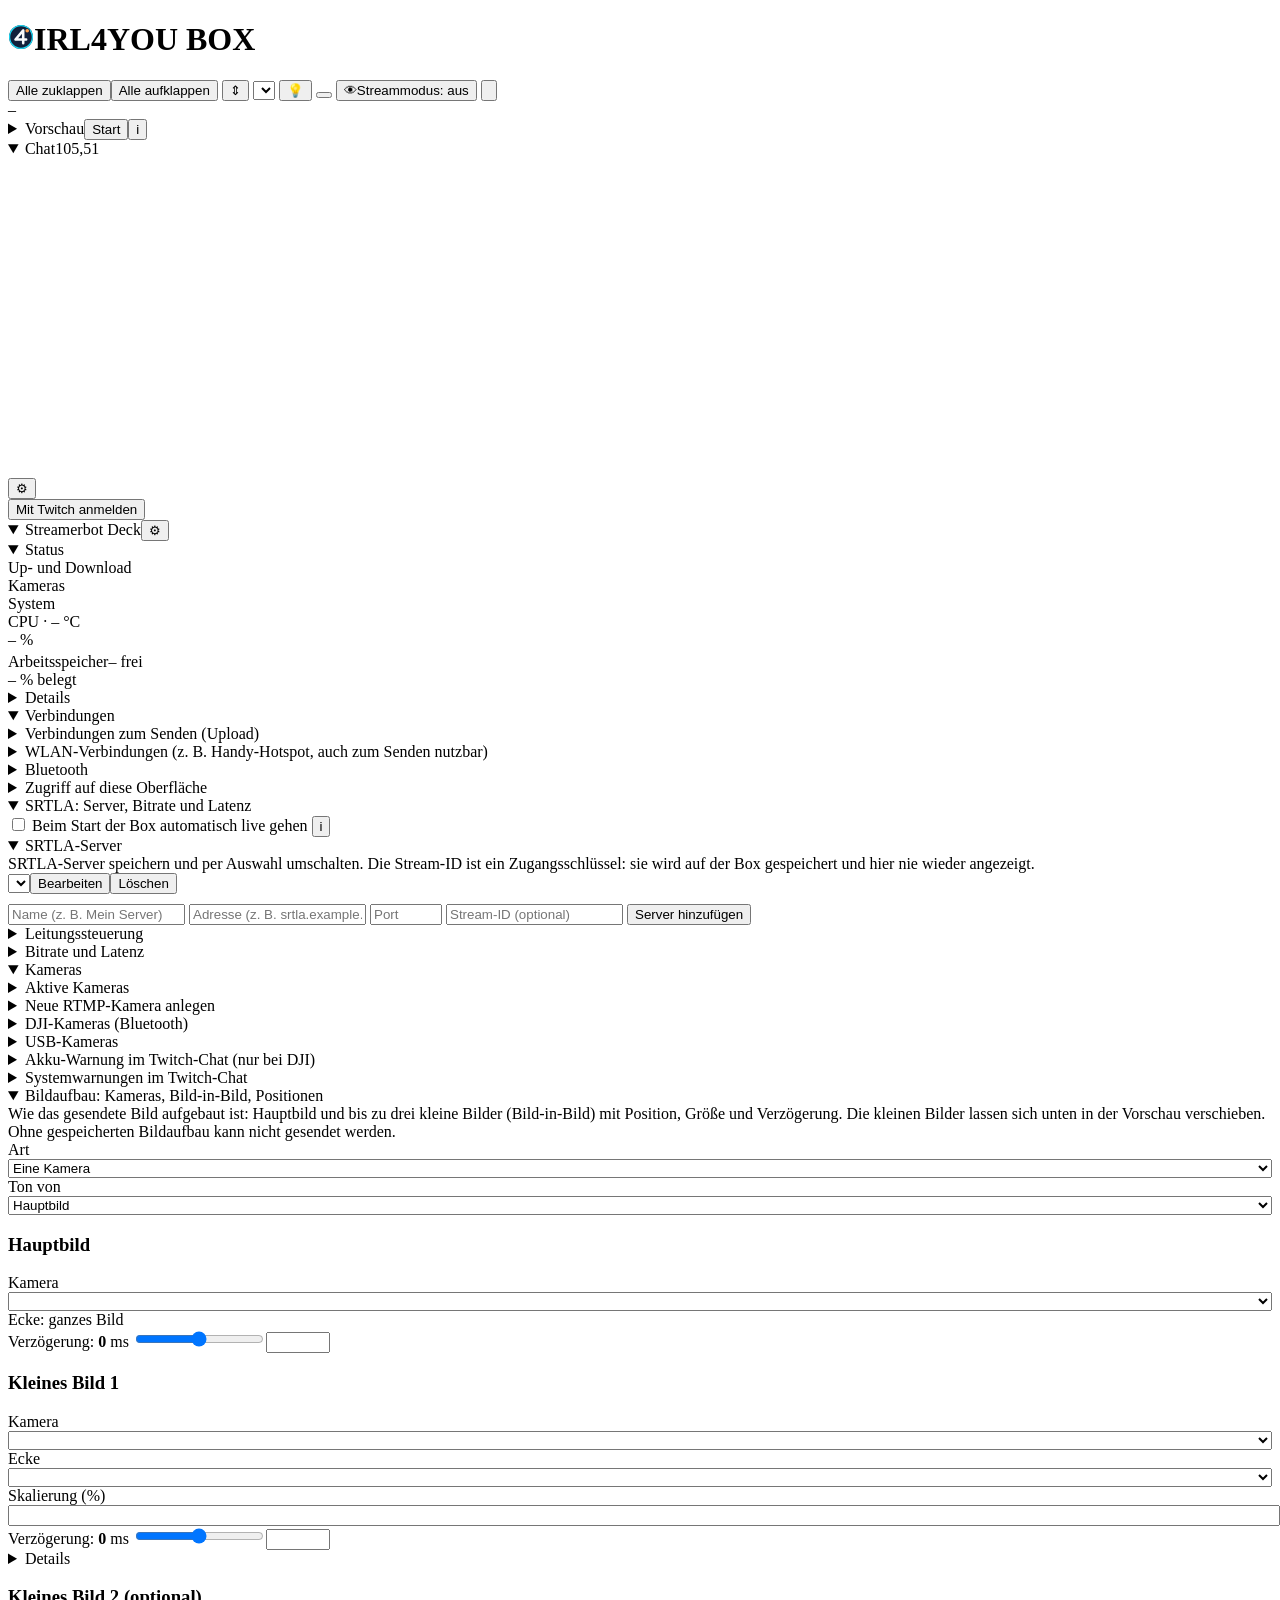
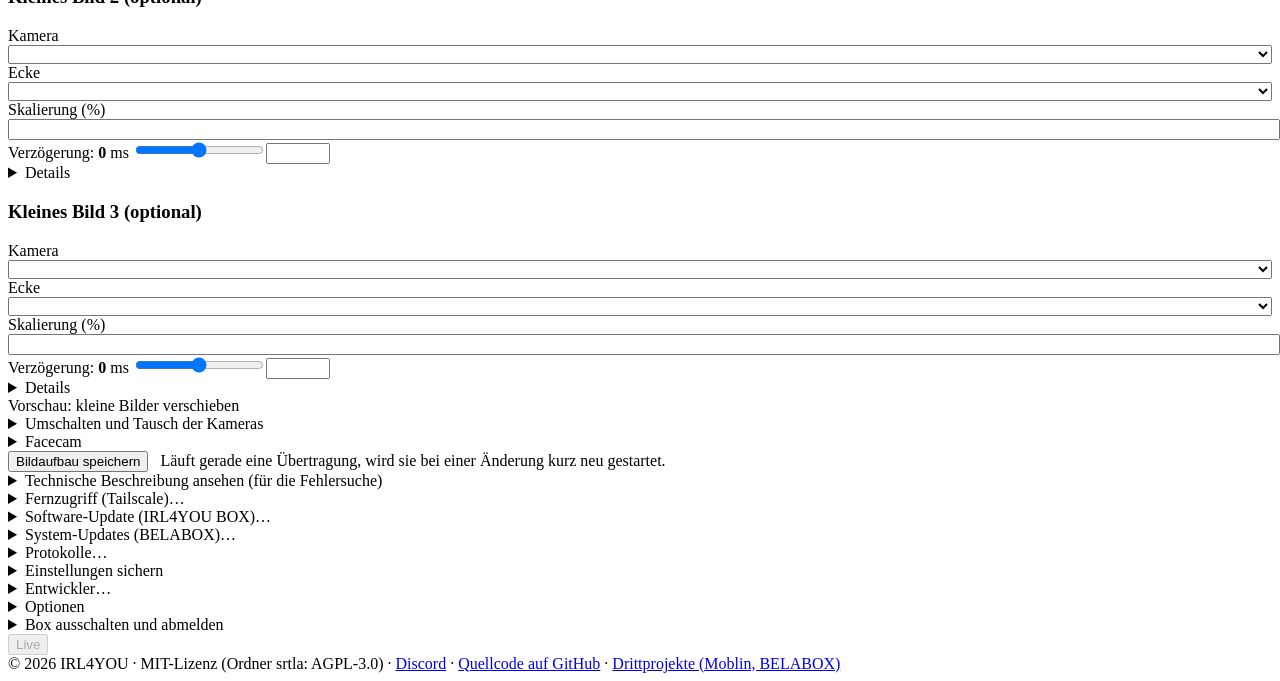
==== commit 54d58283: "0.1.32: Reste des Rockchip-Pakets entfernt (HDMI-Zweig, Waechter, Texte), Uebersetzungen, README Gre" ====
--- a/pipbox/web/index.html
+++ b/pipbox/web/index.html
@@ -121,12 +121,9 @@
   </div></div>
     </details>
     <details class="subsec" id="net_bt"><summary>Bluetooth</summary>
-    <div class="ph" style="margin-top:0">Die Bluetooth-Sticks dieser Box. Steht ein Stick als nicht nutzbar da, fehlt ihm der Treiber oder er wird nicht unterstützt.</div>
+    <div class="ph" style="margin-top:0">Die Bluetooth-Sticks dieser Box. Steht ein Stick als nicht nutzbar da, wird er vom Kernel nicht unterstützt.</div>
     <div id="btcard"><div class="ph">Wird geladen …</div></div>
-    <div id="btdrvprog" class="prog" hidden><div class="bar"><i></i></div><div class="progline"><span><b class="progpct"></b> <span class="progtxt"></span></span><span class="progel muted"></span></div></div>
-    <div id="btdrvmsg" class="ph" role="status"></div>
-    <div class="actions"><button id="btdrv_go" type="button" disabled>Treiber jetzt einrichten</button></div>
-    <div class="ph" data-hlp>Baut und lädt den Bluetooth-Treiber für Sticks, die der Kernel nicht kennt (zum Beispiel TP-Link UB500 oder UGREEN BT6.0). Das dauert einige Minuten, Bluetooth fehlt dabei kurz. Während einer Übertragung wartet die Box damit bis zum Ende. Auf der ROCK 5B Plus richtet der Knopf außerdem den Bluetooth-Chip des Boards ein, wenn er noch nicht läuft.</div>
+    <div class="ph" data-hlp>Die Treiber für Realtek- und Broadcom-Sticks sind im Kernel dieser Box enthalten, es muss nichts eingerichtet oder nachinstalliert werden. Steht ein Stick als „nicht nutzbar“ da, kennt der Kernel (4.9) ihn nicht: dann hilft nur ein anderer Stick, bewährt ist der ASUS USB-BT500 (Realtek RTL8761B). Nachbauten des CSR8510 (Kennung 0a12:0001) verbinden sich mit DJI-Kameras oft nicht zuverlässig. Bitte Stick und Kamera an einem USB-Hub mit eigenem Netzteil betreiben, wenn die Box Überstrom meldet.</div>
     <div class="sech">Handyverbindungen</div>
     <div class="ph" data-hlp>Zeigt den Akkustand gekoppelter Handys. Die Box fragt alle 10 Minuten kurz nach und trennt danach wieder, es gibt keine Dauerverbindung. Android meldet den Akku in Schritten von 20 %, ein iPhone in Schritten von etwa 10 %. Das Handy muss in der Nähe sein und Bluetooth an haben.</div>
     <div id="phonecard"></div>
@@ -211,26 +208,24 @@
     <div id="djierr" class="err"></div>
   </div>
   </details>
-  <details class="subsec" id="hdmi_sec"><summary>HDMI- und USB-Kameras</summary><div id="hdmicard">
+  <details class="subsec" id="hdmi_sec"><summary>USB-Kameras</summary><div id="hdmicard">
     <details class="dcam" id="hdmi_cam" open>
-      <summary><span class="dname" id="hdmi_name">HDMI-Eingang</span><span class="dright"><span class="dstate" id="hdmi_state"></span></span></summary>
+      <summary><span class="dname" id="hdmi_name">USB-Kamera</span><span class="dright"><span class="dstate" id="hdmi_state"></span></span></summary>
       <div class="dbody">
-        <label class="f">Quelle<select id="hdmi_source"><option value="hdmi">HDMI-Eingang</option><option value="usb">USB-Webcam</option></select></label>
         <div class="dsub muted" id="hdmi_signal"></div>
         <label class="chk"><input type="checkbox" id="hdmi_on"> Als Kamera senden</label>
         <details class="dsec" id="hdmi_vsec"><summary>Bild und Ton <span class="muted" id="hdmi_vsum"></span></summary>
           <div class="dgrid">
-            <label class="f">Bildrate<select id="hdmi_fps"><option value="30">30 fps</option><option value="25">25 fps</option></select></label>
             <label class="f">Bitrate (Mbit/s)<input id="hdmi_br" type="number" min="1" max="20" step="0.5"></label>
-            <label class="f">Ton<select id="hdmi_audio"><option value="hdmi">HDMI-Ton</option><option value="none">ohne Ton</option></select></label>
-            <label class="f" id="hdmi_fmtrow">Bildformat<select id="hdmi_fmt"><option value="auto">Automatisch (MJPEG zuerst)</option><option value="mjpeg">MJPEG (die Box kodiert mit der Bitrate neu)</option><option value="h264">H.264 (Strom der Kamera)</option></select></label>
+            <label class="f">Ton<select id="hdmi_audio"><option value="hdmi">Ton der Kamera</option><option value="none">ohne Ton</option></select></label>
+            <label class="f" id="hdmi_fmtrow">Bildformat<select id="hdmi_fmt"><option value="auto">Automatisch (MJPEG zuerst)</option><option value="mjpeg">MJPEG (die Box kodiert mit der Bitrate neu)</option><option value="h264">H.264 (Strom der Kamera; kann der Treiber ihn nicht abholen, nimmt die Box MJPEG)</option></select></label>
           </div>
           <div class="actions"><button id="hdmi_save" type="button">Speichern</button></div>
         </details>
         <div id="hdmi_err" class="err"></div>
       </div>
     </details>
-    <div class="ph" data-hlp>Das Bild wird in der Box zu einer normalen Kamera („HDMI“ oder „USB-Kamera“) und steht dann in „Bildaufbau“ wie alle anderen. USB-Webcam: eine Kamera, die sich als Webcam (UVC) meldet, zum Beispiel eine Action-Kamera im Webcam-Modus; die Box probiert die Bildformate selbst durch. Ungeprüft mit echter Hardware.</div>
+    <div class="ph" data-hlp>Die USB-Kamera wird in der Box zu einer normalen Kamera und steht dann in „Bildaufbau“ wie alle anderen. Geeignet ist eine Kamera, die sich als Webcam (UVC) meldet, zum Beispiel eine Action-Kamera im Webcam-Modus (getestet: DJI Osmo Action 4) oder ein HDMI-USB-Grabber. Die Box probiert die Bildformate selbst durch.</div>
   </div>
   </details>
   <details class="subsec" id="tw_sec"><summary>Akku-Warnung im Twitch-Chat (nur bei DJI) <span class="muted" id="tw_sum"></span></summary>
@@ -351,7 +346,7 @@
         <option value="0">aus (Encoder startet neu, etwa 5 s ohne Bild)</option>
         <option value="2">Hauptbild und erstes kleines Bild</option>
         <option value="4">alle Kameras (mehr Rechenlast)</option></select></label>
-    <label class="muted" style="display:block;margin-top:12px"><input type="checkbox" id="p_always"> Alle Kameras immer bereit: Kameras können jederzeit dazukommen, ausfallen und zurückkehren, ohne dass die Sendung neu startet. Fällt die Hauptkamera aus, übernimmt die nächste. Ohne Kamera sendet die Box Schwarz mit Stille. Dafür braucht die Box mehr Rechenlast: Bitte für ausreichend Kühlung sorgen. Das Bild wird gleichmäßiger, weil jede Kamera einen Puffer bekommt.</label>
+    <label class="muted" style="display:block;margin-top:12px"><input type="checkbox" id="p_always"> Alle Kameras immer bereit: Kameras können jederzeit dazukommen, ausfallen und zurückkehren, ohne dass die Sendung neu startet. <span class="piponly">Fällt die Hauptkamera aus, übernimmt die nächste.</span> Ohne Kamera sendet die Box Schwarz mit Stille. Dafür braucht die Box mehr Rechenlast: Bitte für ausreichend Kühlung sorgen. Das Bild wird gleichmäßiger, weil jede Kamera einen Puffer bekommt.</label>
     </details>
     <details class="subsec piponly" id="pipe_facecam"><summary>Facecam</summary>
       <div class="ph">Die Facecam ist die Kamera, deren Ton immer mitgeht, egal ob ihr Bild groß oder klein ist und wohin sie getauscht wird. Wählen Sie das Bild, in dem sie gerade zu sehen ist. Ohne Facecam folgt der Ton dem Hauptbild. Die Tonquelle lässt sich in der Fußleiste von Hand ändern, beim nächsten Tausch geht der Ton wieder zur Facecam. Die Wahl gilt sofort, ohne „Bildaufbau speichern“.</div>
@@ -492,7 +487,7 @@
           <li>Sendewege, Kameranetz und Hotspots (Netzwerkkarten werden über die MAC-Adresse zugeordnet)</li>
           <li>Gespeicherte WLAN-Netze (Passwörter nur mit dem Haken oben)</li>
           <li>DJI-Kameras: Name, Bildeinstellungen und Verbindung (Passwort nur mit dem Haken oben)</li>
-          <li>HDMI-Eingang und Automatischer Start</li>
+          <li>USB-Kamera und Automatischer Start</li>
           <li>Eigene Namen für Verbindungen und Sticks</li>
           <li>Twitch: Kanal, Schwelle und Nachricht der Akku-Warnung</li>
         </ul></div>
@@ -555,7 +550,7 @@
       <div class="actions"><button type="button" id="lay_reset" class="sec">Reihenfolge zurücksetzen</button></div>
     </details>
     <details class="subsec" id="opt_fan" hidden><summary>Lüfter</summary>
-      <div class="ph" style="margin-top:0">Der Jetson Nano kann nicht erkennen, ob ein Lüfter am Lüfteranschluss steckt, und liefert keine Drehzahl. Die Zeile „Lüfter: … % (Ansteuerung)“ in der Karte „System“ zeigt nur, womit die Box den Anschluss ansteuert. Wird der Lüfter extern versorgt (zum Beispiel über USB), wählen Sie „Nein“: Dann entfällt die Zeile.</div>
+      <div class="ph" style="margin-top:0">Der Jetson Nano kann nicht erkennen, ob ein Lüfter am Lüfteranschluss steckt, und liefert keine Drehzahl. Die Zeile „Lüfter: … % (Ansteuerung)“ in der Karte „System“ zeigt nur, womit die Box den Anschluss ansteuert. Wird der Lüfter extern versorgt (zum Beispiel über USB), wähle „Nein“: Dann entfällt die Zeile.</div>
       <label class="muted">Lüfter am Anschluss der Box<select id="fan_mode"><option value="auto">Automatisch (Zeile nur, wenn der Anschluss angesteuert wird)</option><option value="yes">Ja (Zeile immer zeigen)</option><option value="no">Nein, extern versorgt (Zeile ausblenden)</option></select></label>
       <div id="fan_msg" class="ph" role="status"></div>
     </details>
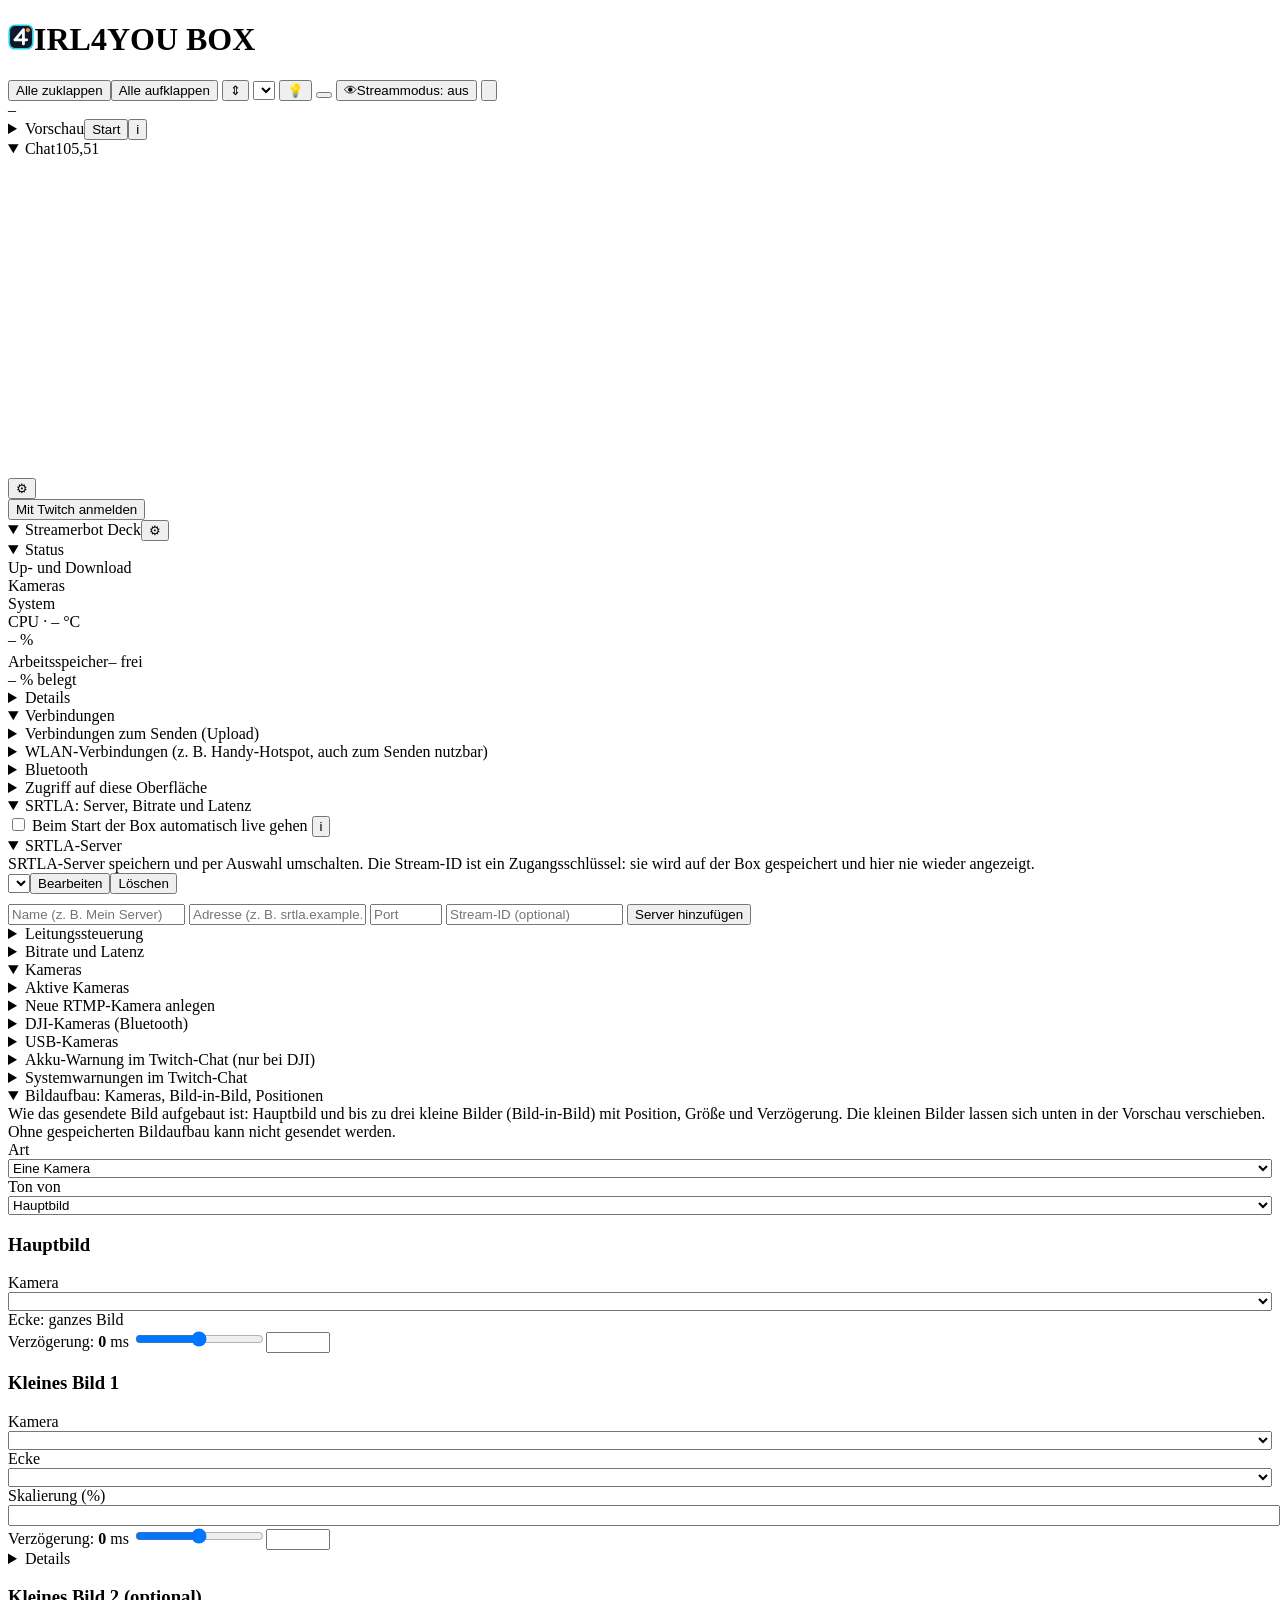
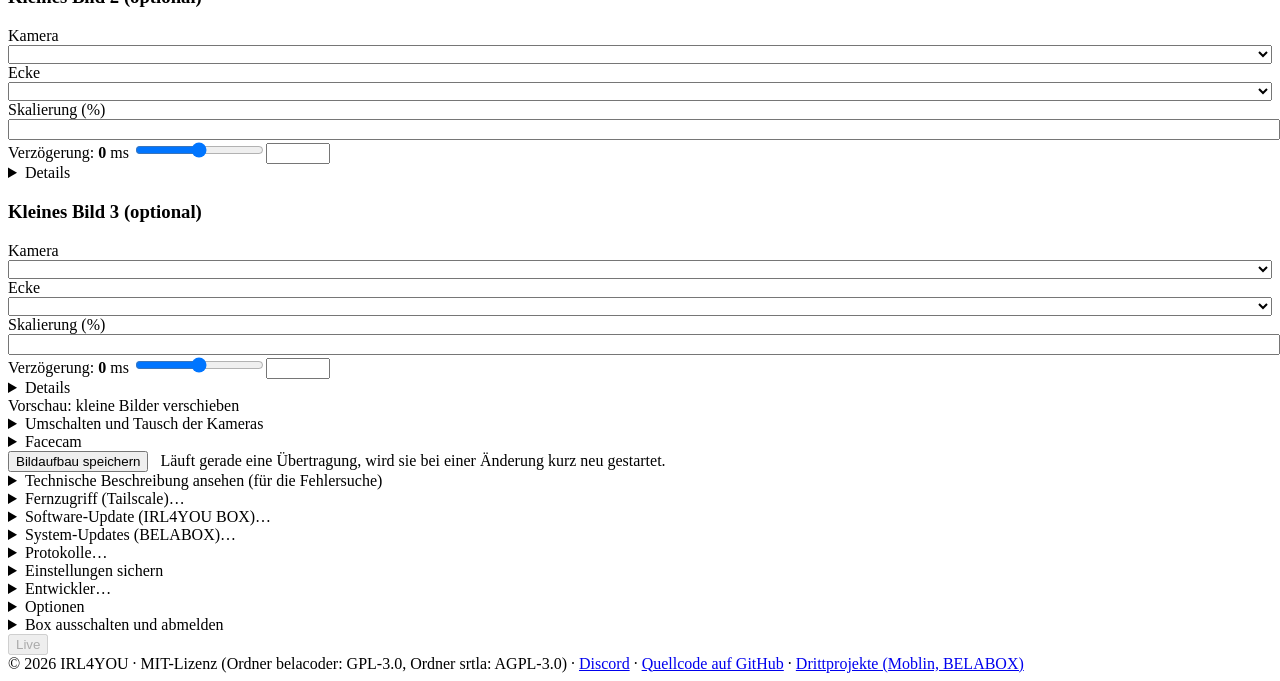
==== commit 391b997d: "Lizenzhinweise überarbeitet, neues Logo (1.0.10) Fußzeile nennt belacoder (GPL-3.0) und srtla (AGPL-" ====
--- a/pipbox/web/index.html
+++ b/pipbox/web/index.html
@@ -11,7 +11,7 @@
 <link rel="stylesheet" href="/chat.css">
 </head>
 <body>
-<header><h1 class="hl" aria-label="IRL4YOU BOX"><span class="hlogo"><svg viewBox="0 0 1024 1024" width="26" height="26" aria-hidden="true" focusable="false"><defs><mask id="hl4m"><rect width="1024" height="1024" fill="#fff"/><circle cx="757" cy="267" r="102" fill="#000"/></mask></defs><circle cx="512" cy="512" r="472" fill="#12213c"/><circle cx="512" cy="512" r="448" fill="none" stroke="#1cdaf5" stroke-width="48" mask="url(#hl4m)"/><path d="M599 252 295 612H715M599 252V757" fill="none" stroke="#f8fafc" stroke-width="100" stroke-linecap="round" stroke-linejoin="round"/><circle cx="757" cy="267" r="72" fill="#ffa14f"/></svg></span><span class="htxt">IRL4YOU BOX</span></h1><span class="hdr"><span id="hdr_sig"></span><button type="button" id="hdr_upd" class="updbtn" hidden aria-label="Neue Version verfügbar, zum Software-Update" title="Neue Version verfügbar"><span class="dot wait"></span><span class="u1">Update </span>Oberfläche</button><button type="button" id="hdr_sys" class="updbtn" hidden aria-label="Systemupdates verfügbar, zu den Systemupdates" title="Systemupdates verfügbar"><span class="dot wait"></span><span class="u1">Update </span>System</button>
+<header><h1 class="hl" aria-label="IRL4YOU BOX"><span class="hlogo"><svg viewBox="0 0 64 64" width="26" height="26" aria-hidden="true" focusable="false"><rect x="3" y="3" width="58" height="58" rx="14" fill="#0f172a" stroke="#22d3ee" stroke-width="4"/><path d="M38 49V14L17 39h29" fill="none" stroke="#f8fafc" stroke-width="7" stroke-linecap="round" stroke-linejoin="round"/><circle cx="49" cy="15" r="6" fill="#fb923c" stroke="#0f172a" stroke-width="2"/></svg></span><span class="htxt">IRL4YOU BOX</span></h1><span class="hdr"><span id="hdr_sig"></span><button type="button" id="hdr_upd" class="updbtn" hidden aria-label="Neue Version verfügbar, zum Software-Update" title="Neue Version verfügbar"><span class="dot wait"></span><span class="u1">Update </span>Oberfläche</button><button type="button" id="hdr_sys" class="updbtn" hidden aria-label="Systemupdates verfügbar, zu den Systemupdates" title="Systemupdates verfügbar"><span class="dot wait"></span><span class="u1">Update </span>System</button>
   <span class="foldd"><button type="button" class="sec small" id="fold_all">Alle zuklappen</button><button type="button" class="sec small" id="unfold_all">Alle aufklappen</button></span>
   <button type="button" class="sec small foldm" id="fold_toggle" title="Alle Karten zu- oder aufklappen" aria-label="Alle Karten zu- oder aufklappen">⇕</button> <select id="lang_sel" data-lang translate="no" class="sec small" aria-label="Language" title="Language"></select> <button type="button" class="sec small" id="pb_awake" aria-pressed="false" title="Bildschirm anlassen" aria-label="Bildschirm anlassen">💡</button> <button type="button" class="sec small" id="theme_btn" aria-label="Hell oder dunkel" title="Hell oder dunkel"></button> <button type="button" class="sec small" id="sm_btn" title="Streammodus: blendet Adressen, Namen und Protokolle aus, z. B. wenn der Bildschirm gefilmt wird" aria-label="Streammodus"><span class="smic">👁</span><span class="smtx">Streammodus: aus</span></button> <button type="button" id="hdr_live" class="livebtn" hidden aria-label="Sendung starten oder beenden">Live</button><button type="button" id="hdr_more" class="sec small" aria-expanded="false" aria-label="Weitere Knöpfe ein- oder ausklappen" title="Weitere Knöpfe ein- oder ausklappen"><svg viewBox="0 0 24 24" aria-hidden="true"><path d="M15 6l-6 6 6 6"/></svg></button></span></header>
 <main>
@@ -216,6 +216,7 @@
         <label class="chk"><input type="checkbox" id="hdmi_on"> Als Kamera senden</label>
         <details class="dsec" id="hdmi_vsec"><summary>Bild und Ton <span class="muted" id="hdmi_vsum"></span></summary>
           <div class="dgrid">
+            <label class="f">Quelle<select id="hdmi_src"><option value="usb">USB-Kamera</option><option value="test">Testbild</option></select></label>
             <label class="f">Bitrate (Mbit/s)<input id="hdmi_br" type="number" min="1" max="20" step="0.5"></label>
             <label class="f">Ton<select id="hdmi_audio"><option value="hdmi">Ton der Kamera</option><option value="none">ohne Ton</option></select></label>
             <label class="f" id="hdmi_fmtrow">Bildformat<select id="hdmi_fmt"><option value="auto">Automatisch (MJPEG zuerst)</option><option value="mjpeg">MJPEG (die Box kodiert mit der Bitrate neu)</option><option value="h264">H.264 (Strom der Kamera; kann der Treiber ihn nicht abholen, nimmt die Box MJPEG)</option></select></label>
@@ -490,6 +491,9 @@
           <li>USB-Kamera und Automatischer Start</li>
           <li>Eigene Namen für Verbindungen und Sticks</li>
           <li>Twitch: Kanal, Schwelle und Nachricht der Akku-Warnung</li>
+          <li>Systemwarnungen im Twitch-Chat</li>
+          <li>Streamerbot Deck</li>
+          <li>Design und Reihenfolge der Hauptmenüs</li>
         </ul></div>
         <div><div class="bkwh">Ist nicht dabei</div><ul class="bkno">
           <li>Bluetooth-Kopplung der DJI-Kameras</li>
@@ -590,7 +594,7 @@
   <div class="actions"><button type="button" id="rdlg_go" class="warnbtn">Stream neu starten</button><button type="submit" class="sec">Später</button></div></form></dialog>
 <div id="updtoast" class="toast" role="status" hidden></div>
 <footer class="foot"><div id="stagefoot"></div>
-  <div class="footlinks">© 2026 IRL4YOU · MIT-Lizenz (Ordner srtla: AGPL-3.0) · <a href="https://discord.gg/nrBCEarMup" target="_blank" rel="noopener noreferrer">Discord</a> · <a href="https://github.com/IRL4YOU/irl4you-jetson-2gb-pip" target="_blank" rel="noopener noreferrer">Quellcode auf GitHub</a> · <a href="https://github.com/IRL4YOU/irl4you-jetson-2gb-pip/blob/main/NOTICE.md" target="_blank" rel="noopener noreferrer">Drittprojekte (Moblin, BELABOX)</a></div></footer>
+  <div class="footlinks">© 2026 IRL4YOU · MIT-Lizenz (Ordner belacoder: GPL-3.0, Ordner srtla: AGPL-3.0) · <a href="https://discord.gg/nrBCEarMup" target="_blank" rel="noopener noreferrer">Discord</a> · <a href="https://github.com/IRL4YOU/irl4you-jetson-2gb-pip" target="_blank" rel="noopener noreferrer">Quellcode auf GitHub</a> · <a href="https://github.com/IRL4YOU/irl4you-jetson-2gb-pip/blob/main/NOTICE.md" target="_blank" rel="noopener noreferrer">Drittprojekte (Moblin, BELABOX)</a></div></footer>
 <script src="/js/core.js?v=__V__"></script>
 <script src="/js/qr.js?v=__V__"></script>
 <script src="/js/cameras.js?v=__V__"></script>
